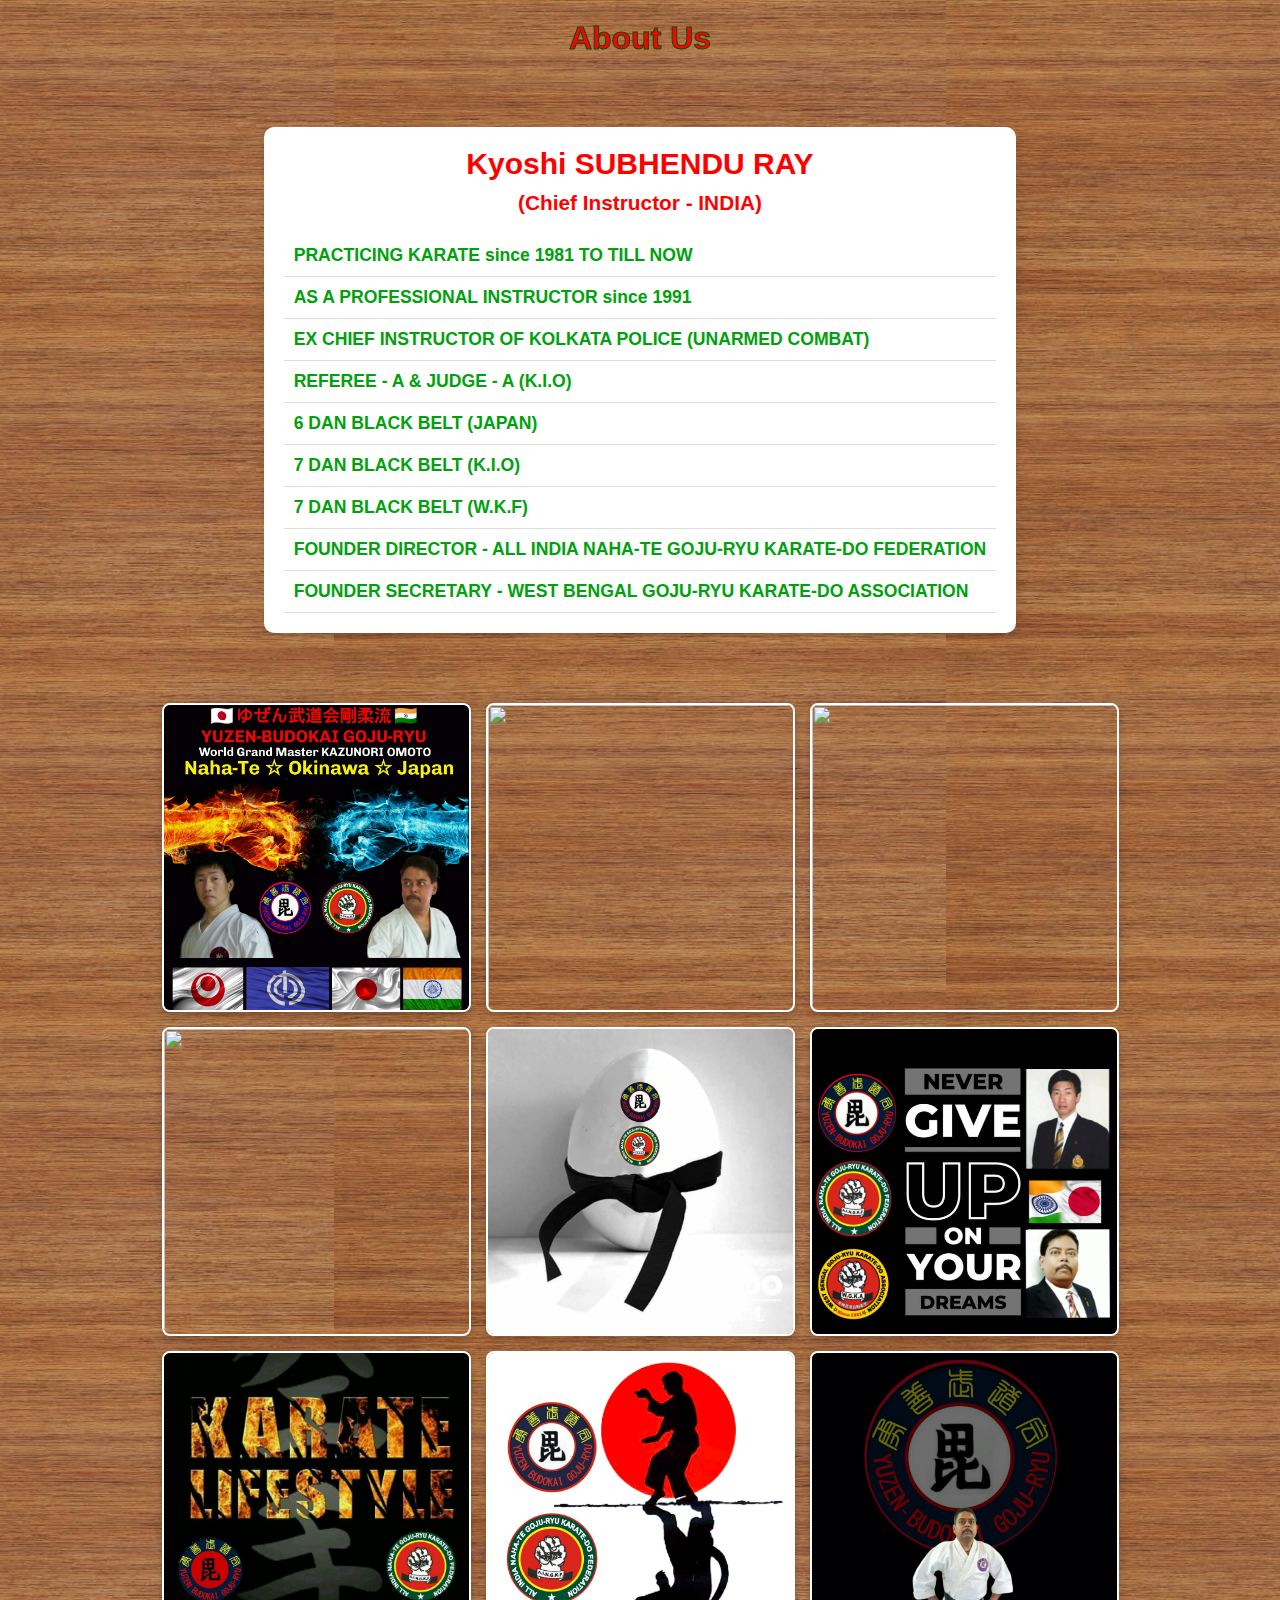
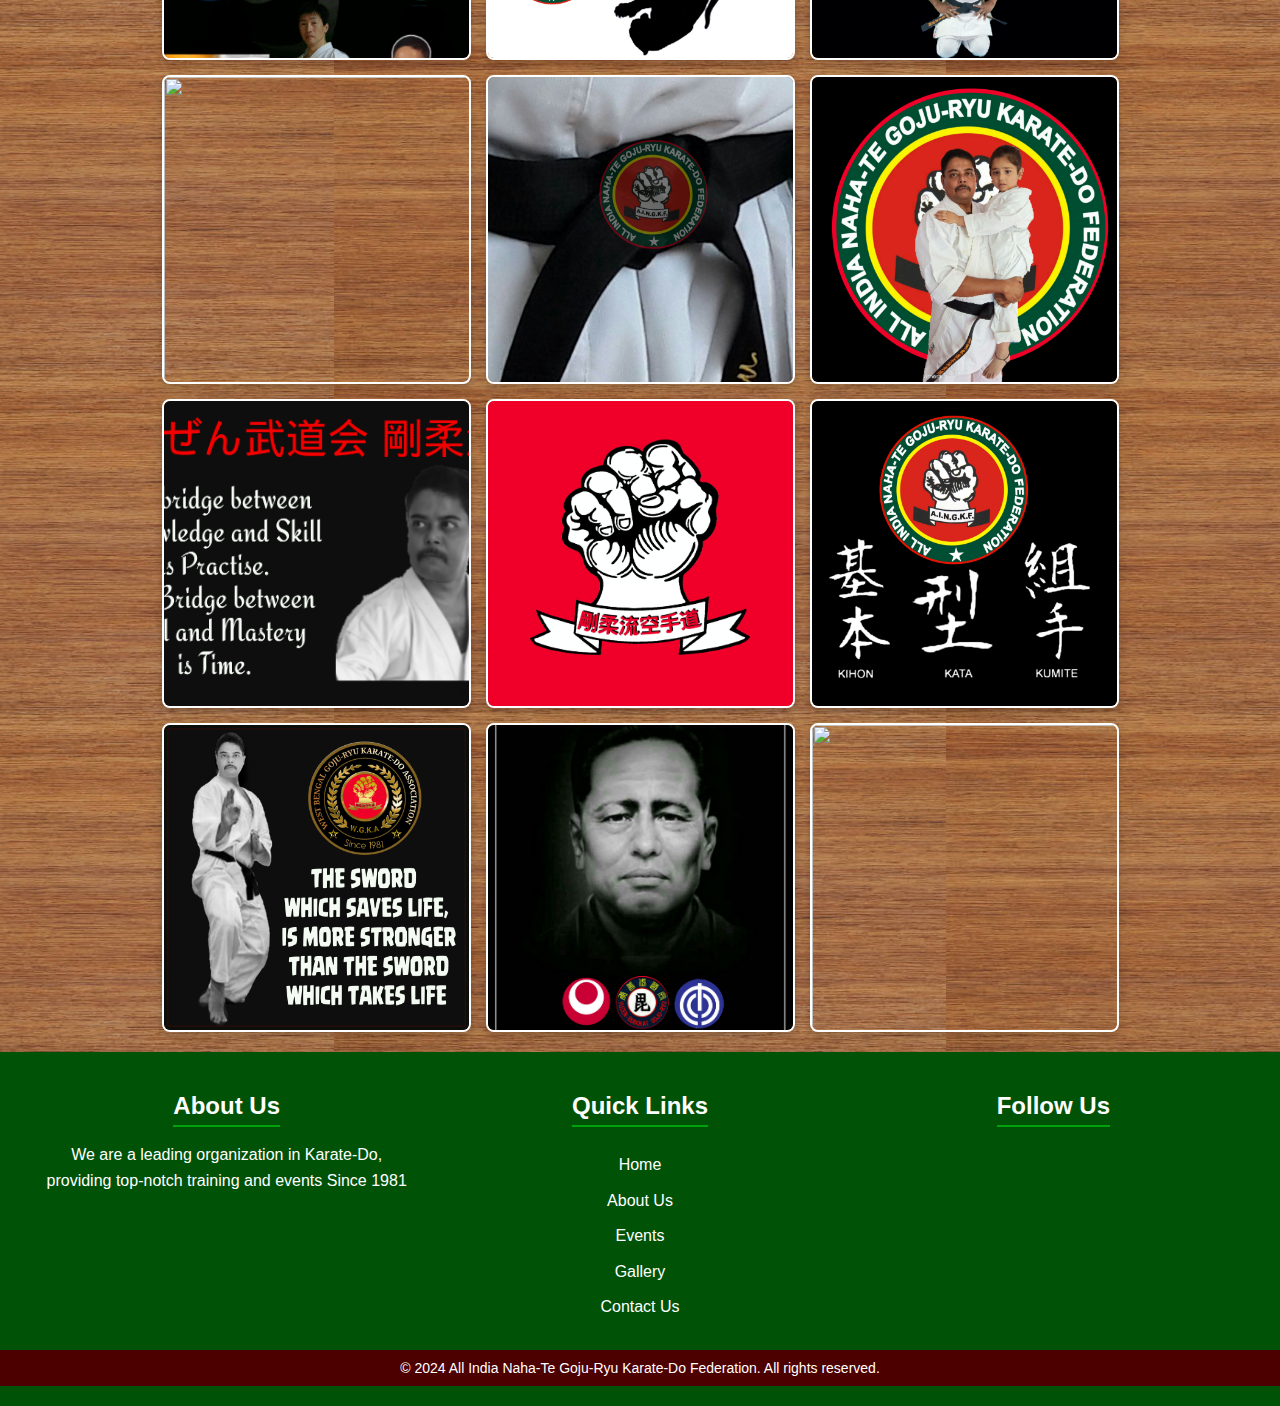
==== about.html @ f97fd1e5 "Add files via upload" ====
<!DOCTYPE html>
<html lang="en">
<head>
    <meta charset="UTF-8">
    <meta name="viewport" content="width=device-width, initial-scale=1.0">
    <title>AINGKF • ABOUT US</title>
    <link rel="stylesheet" href="preloader.css">
    <link rel="icon" href="./logo/aingkf-logo.png" />
    <link href="about.css" rel="stylesheet">
    <!--<script>window.history.pushState({}, '', '/about');</script>-->
</head>
<body>

  <div id="preloader"></div>
  <script>
   var loader = document.getElementById("preloader");
   window.addEventListener ("load", function(){
       loader.style.display = "none";
   })
 </script>







    <head>
        <meta charset="UTF-8" />
        <meta name="viewport" content="width=device-width, initial-scale=1.0" />
        <title>Open Props Image Gallery</title>
        <meta name="description" content="Image gallery with View Transitions API & Scroll-Driven Animation" />
        <link href="https://cdn.jsdelivr.net/npm/remixicon@3.5.0/fonts/remixicon.css" rel="stylesheet" />
        <link rel="stylesheet" href="style.css" />
      </head>
      
        <body>
          <header>
            <h1>About Us</h1>
          </header>

          <section class="bio-section">
            <h2>Kyoshi SUBHENDU RAY</h2>
            <h3>(Chief Instructor - INDIA)</h3>
            <ul class="bio-list"><b>
                <li>PRACTICING KARATE since 1981 TO TILL NOW</li>
                <li>AS A PROFESSIONAL INSTRUCTOR since 1991</li>
                <li>EX CHIEF INSTRUCTOR OF KOLKATA POLICE (UNARMED COMBAT)</li>
                <li>REFEREE - A & JUDGE - A (K.I.O)</li>
                <li>6 DAN BLACK BELT (JAPAN)</li>
                <li>7 DAN BLACK BELT (K.I.O)</li>
                <li>7 DAN BLACK BELT (W.K.F)</li>
                <li>FOUNDER DIRECTOR - ALL INDIA NAHA-TE GOJU-RYU KARATE-DO FEDERATION</li>
                <li>FOUNDER SECRETARY - WEST BENGAL GOJU-RYU KARATE-DO ASSOCIATION</li>
              </b></ul>
        </section>

          <main>
            <section>
              <div class="imageGallery">
                <button>
                  <picture>
                    <img
                      width="309"
                      height="309"
                      src="./images/about/01.jpg"
                      loading="lazy"
                    />
                  </picture>
                </button>
                <button>
                  <picture>
                    <img
                      width="309"
                      height="309"
                      src="./images/about/02.png"
                      loading="lazy"
                    />
                  </picture>
                </button>
                <button>
                  <picture>
                    <img
                      width="309"
                      height="309"
                      src="./images/about/03.png"
                      loading="lazy"
                    />
                  </picture>
                </button>
                <button>
                  <picture>
                    <img
                      width="309"
                      height="309"
                      src="./images/about/04.jpg"
                      loading="lazy"
                    />
                  </picture>
                </button>
                <button>
                  <picture>
                    <img
                      width="309"
                      height="309"
                      src="./images/about/05.jpg"
                      loading="lazy"
                    />
                  </picture>
                </button>
                <button>
                  <picture>
                    <img
                      width="309"
                      height="309"
                      src="./images/about/06.jpg"
                      loading="lazy"
                    />
                  </picture>
                </button>
                <button>
                  <picture>
                    <img
                      width="309"
                      src="./images/about/07.jpg"
                      loading="lazy"
                    />
                  </picture>
                </button>
                <button>
                  <picture>
                    <img
                      width="309"
                      height="309"
                      src="./images/about/08.jpg"
                      loading="lazy"
                    />
                  </picture>
                </button>
                <button>
                  <picture>
                    <img
                      width="309"
                      height="309"
                      src="./images/about/09.png"
                      loading="lazy"
                    />
                  </picture>
                </button>
                <button>
                  <picture>
                    <img
                      width="309"
                      height="309"
                      src="./images/about/10.png"
                      loading="lazy"
                    />
                  </picture>
                </button>
                <button>
                  <picture>
                    <img
                      width="309"
                      height="309"
                      src="./images/about/11.jpg"
                      loading="lazy"
                    />
                  </picture>
                </button>
                <button>
                  <picture>
                    <img
                      width="309"
                      height="309"
                      src="./images/about/12.jpg"
                      loading="lazy"
                    />
                  </picture>
                </button>
                <button>
                  <picture>
                    <img
                      width="309"
                      height="309"
                      src="./images/about/13.png"
                      loading="lazy"
                    />
                  </picture>
                </button>
                <button>
                  <picture>
                    <img
                      width="309"
                      height="309"
                      src="./images/about/14.png"
                      loading="lazy"
                    />
                  </picture>
                </button>
                <button>
                  <picture>
                    <img
                      width="309"
                      height="309"
                      src="./images/about/15.jpg"
                      loading="lazy"
                    />
                  </picture>
                </button>
                <button>
                  <picture>
                    <img
                      width="309"
                      height="309"
                      src="./images/about/16.jpg"
                      loading="lazy"
                    />
                  </picture>
                </button>
                <button>
                  <picture>
                    <img
                      width="309"
                      height="309"
                      src="./images/about/17.jpg"
                      loading="lazy"
                    />
                  </picture>
                </button>
                <button>
                  <picture>
                    <img
                      width="309"
                      height="309"
                      src="./images/about/18.png"
                      loading="lazy"
                    />
                  </picture>
                </button>
              </div>
      
              <dialog class="dialog" id="dialog">
                <div class="dialogContainer">
                  <div class="carousel" id="carousel">
                    <picture>
                      <img
                        width="309"
                        height="309"
                        src="./images/about/01.jpg"
                        loading="lazy"
                      />
                    </picture>
                    <picture>
                      <img
                        width="309"
                        height="309"
                        src="./images/about/01.jpg"
                        loading="lazy"
                      />
                    </picture>
                    <picture>
                      <img
                        width="309"
                        height="309"
                        src="./images/about/01.jpg"
                        loading="lazy"
                      />
                    </picture>
                    <picture>
                      <img
                        width="309"
                        height="309"
                        src="./images/about/01.jpg"
                        loading="lazy"
                      />
                    </picture>
                    <picture>
                      <img
                        width="309"
                        height="309"
                        src="./images/about/01.jpg"
                        loading="lazy"
                      />
                    </picture>
                    <picture>
                      <img
                        width="309"
                        height="309"
                        src="./images/about/01.jpg"
                        loading="lazy"
                      />
                    </picture>
                    <picture>
                      <img
                        width="309"
                        height="309"
                        src="./images/about/01.jpg"
                        loading="lazy"
                      />
                    </picture>
      
                    <picture>
                      <img
                        width="309"
                        height="309"
                        src="./images/about/01.jpg"
                        loading="lazy"
                      />
                    </picture>
      
                    <picture>
                      <img
                        width="309"
                        height="309"
                        src="./images/about/01.jpg"
                        loading="lazy"
                      />
                    </picture>
                    <picture>
                      <img
                        width="309"
                        height="309"
                        src="./images/about/01.jpg"
                        loading="lazy"
                      />
                    </picture>
                    <picture>
                      <img
                        width="309"
                        height="309"
                        src="./images/about/01.jpg"
                        loading="lazy"
                      />
                    </picture>
                    <picture>
                      <img
                        width="309"
                        height="309"
                        src="./images/about/01.jpg"
                        loading="lazy"
                      />
                    </picture>
                  </div>
                  <div class="controls">
                    <button
                      class="controls-btn preview"
                      onclick="carousel.scrollBy(-100, 0)"
                    >
                      <i class="ri-arrow-left-circle-fill"></i>
                    </button>
                    <button
                      class="controls-btn next"
                      onclick="carousel.scrollBy(100, 0)"
                    >
                      <i class="ri-arrow-right-circle-fill"></i>
                    </button>
                  </div>
                  <button id="closeDialogBtn" class="closeDialog">
                    <i class="ri-close-line"></i>
                  </button>
                </div>
              </dialog>
            </section>
          </main>
       
          <footer class="footer">
            <div class="footer-content">
                <div class="footer-section">
                    <h2>About Us</h2>
                    <p>We are a leading organization in Karate-Do, providing top-notch training and events Since 1981</p>
                </div>
                <div class="footer-section">
                    <h2>Quick Links</h2>
                    <ul>
                        <li><a href="./">Home</a></li>
                        <li><a href="./about.html" target="_blank">About Us</a></li>
                        <li><a href="https://www.wgka.in/blog" target="_blank">Events</a></li>
                        <li><a href="https://www.wgka.in/gallery" target="_blank">Gallery</a></li>
                        <li><a href="./contact.html" target="_blank">Contact Us</a></li>
                    </ul>
                </div>
                <div class="footer-section">
                    <h2>Follow Us</h2>
                    <div class="social-icons">                
                        <a href="https://www.facebook.com/subhendu.ray.165?mibextid=ZbWKwL" target="_blank" class="social-icon"><i class="fab fa-facebook-f"></i></a>
                        <a href="https://www.instagram.com/nahategojuryu" target="_blank" class="social-icon"><i class="fab fa-instagram"></i></a>
                        <a href="https://www.youtube.com/channel/UCkRvK7TSOVxcA0qBJvSDaEg" target="_blank" class="social-icon"><i class="fab fa-youtube"></i></a>
                    </div>
                </div>
            </div>
            <div class="footer-bottom">
                <p>&copy; 2024 All India Naha-Te Goju-Ryu Karate-Do Federation. All rights reserved.</p>
            </div>
        </footer>
        
</body>
</html>
---- preloader.css ----
body {
    margin: 0;
  }
  
  #preloader{
    background: #fff url(preloader/kick.gif) no-repeat center center;
    height: 100vh;
    width: 100%;
    position: fixed;
    z-index: 100;
  }
---- about.css ----
/* Apply a wood background to both body and header */
body {
    background-image: url('./images/about/wood.jpg');
    background-position: center;
    margin: 0;
    font-family: -apple-system, BlinkMacSystemFont, 'Segoe UI', Roboto, Oxygen-Sans, Ubuntu, Cantarell, 'Helvetica Neue', sans-serif;
}

header {
    background-image: url('./images/wood.jpg');
    background-size: cover;
    background-position: center;
    padding: 20px;
    position: sticky;
    top: 0;
    width: 100%;
    z-index: 1;
}

header h1 {
    font-family: 'Arial Black', 'Arial Bold', Gadget, sans-serif;
    color: #f00;
    text-align: center;
    margin: 0;
    -webkit-text-stroke: 1px #005207; /* Adds border effect */
}

/* Bio Section Styling */
.bio-section {
    max-width: 800px;
    margin: 50px auto;
    background-color: #fff;
    padding: 20px;
    border-radius: 10px;
    box-shadow: 0 4px 10px rgba(0, 0, 0, 0.1);
}

.bio-section h2 {
    font-size: 30px;
    font-family: 'Arial Black', 'Arial Bold', Gadget, sans-serif;
    color: #f00;
    text-align: center;
    margin-bottom: 10px;
}

.bio-section h3 {
    font-family: 'Open Sans', sans-serif;
    font-size: 1.3em;
    color: #f00;
    text-align: center;
    margin-bottom: 20px;
}

.bio-list {
    list-style-type: none;
    padding: 0;
    font-size: 1.1em;
}

.bio-list li {
    padding: 10px;
    border-bottom: 1px solid #ddd;
    color: #00a10d;
}

@media (max-width: 768px) {
    .bio-section {
        max-width: fit-content;
        margin: 10%;
    }
}


/* Style for the image gallery */
.imageGallery {
    display: grid;
    grid-template-columns: repeat(3, 1fr);
    gap: 15px;
    padding: 20px;
}

.imageGallery button {
    position: relative;
    padding: 0;
    border: none;
    background: none;
    cursor: pointer;
}

.imageGallery img {
    display: block;
    width: 309px;
    height: 309px; /* Set a fixed height to ensure uniformity */
    object-fit: cover; /* Cover ensures the image covers the area while preserving its aspect ratio */
    border: 2px solid #fff;
    border-radius: 8px;
    box-shadow: 0 4px 8px rgba(0, 0, 0, 0.2);
    transition: transform 0.3s ease, box-shadow 0.3s ease;
}

.imageGallery button:hover img {
    transform: scale(1.05);
    box-shadow: 0 6px 12px rgba(0, 0, 0, 0.3);
}

/* Style for the dialog */
.dialog {
    --size: 80%;
    inline-size: var(--size);
    max-inline-size: 600px;
    border-radius: unset;
    padding: 0;
}

.dialogContainer {
    display: flex;
    flex-direction: column;
    gap: 10px;
    position: relative;
    overflow: hidden;
}

.carousel {
    display: grid;
    grid-auto-flow: column;
    grid-auto-columns: var(--size);
    overflow-x: auto;
    scroll-snap-type: x mandatory;
    scroll-behavior: smooth;
}

.carousel img {
    width: 100%;
    height: 309px; /* Set a fixed height for uniformity */
    object-fit: cover; /* Cover ensures the image covers the area while preserving its aspect ratio */
    scroll-snap-align: center;
}

.controls {
    position: fixed;
    inset-block-start: calc(50% - 24px);
    inset-inline: 16px;
    display: flex;
    justify-content: space-between;
    width: calc(100% - 32px);
}

.controls-btn {
    background: transparent;
    border: none;
    font-size: 1.75rem;
    color: #fff;
    cursor: pointer;
    transition: color 0.3s ease;
}

.controls-btn:hover {
    color: #ddd;
}

.closeDialog {
    position: fixed;
    inset-block-start: 16px;
    inset-inline-end: 16px;
    background-color: transparent;
    font-size: 2rem;
    color: #fff;
    cursor: pointer;
    transition: color 0.3s ease;
}

.closeDialog:hover {
    color: #ddd;
}






/* Responsive styles */
@media (max-width: 768px) {
    .imageGallery {
        grid-template-columns: repeat(1, 1fr); /* Two columns on smaller screens */
        gap: 10px;
    }

    header h1 {
        font-size: 24px; /* Smaller font size for mobile */
    }

    .carousel img {
        height: 200px; /* Adjust height for mobile */
    }
}

@media (max-width: 480px) {
    .imageGallery {
        grid-template-columns: 1fr; /* Single column for very small screens */
        gap: 5px;
    }

    .carousel img {
        height: 150px; /* Further adjust height for smaller devices */
    }

    header h1 {
        font-size: 20px;
    }
}




/* Footer Styles */
.footer {
    background-color: #005207;
    color: white;
    padding: 20px 0;
    text-align: center;
    width: 100%; /* Ensure the footer spans the full width */
    margin: 0; /* Remove any margin */
    box-sizing: border-box; /* Include padding in the width calculation */
}

.footer-content {
    display: flex;
    justify-content: space-around;
    flex-wrap: wrap;
    margin: 0; /* Remove margin */
    padding: 0 20px; /* Optional: Padding on the sides */
    box-sizing: border-box; /* Include padding in the width calculation */
}

.footer-section {
    margin: 20px;
    flex: 1;
    min-width: 200px; /* Ensure sections don’t become too small */
}

.footer-section h2 {
    font-size: 24px;
    margin-bottom: 15px;
    border-bottom: 2px solid #00a10d;
    display: inline-block;
    padding-bottom: 5px;
}

.footer-section p, .footer-section ul {
    font-size: 16px;
    line-height: 1.6;
}

.footer-section ul {
    list-style-type: none;
    padding: 0;
}

.footer-section ul li {
    margin: 10px 0;
}

.footer-section ul li a {
    color: white;
    text-decoration: none;
}

.footer-section ul li a:hover {
    text-decoration: underline;
}

.social-icons {
    display: flex;
    justify-content: center;
}

.social-icon {
    display: inline-block;
    margin: 0 10px;
    color: white;
    font-size: 24px;
    transition: color 0.3s ease;
}

.social-icon:hover {
    color: #f00; /* Change color on hover */
}

.footer-bottom {
    background-color: #4d0000;
    font-size: 14px;
    padding: 10px 0;
    width: 100%; /* Ensure it spans the full width */
    box-sizing: border-box; /* Include padding in the width calculation */
}

.footer-bottom p {
    margin: 0;
}
---- style.css ----
* {
    margin: 0;
    padding: 0;
    box-sizing: border-box;
}

body {
    font-family: -apple-system, BlinkMacSystemFont, 'Segoe UI', Roboto, Oxygen-Sans, Ubuntu, Cantarell, 'Helvetica Neue', sans-serif;
    background-color: #fff;
    display: flex;
    justify-content: center;
    align-items: center;
    min-height: 100vh;
    flex-direction: column;
}

.container {
    text-align: center;
    width: 100%;
    max-width: 1200px;
    margin: 0 auto;
}

/* Navbar Styles */
nav {
    width: 100%;
    background-color: #00a10d;
    padding: 10px 0;
    display: flex;
    justify-content: space-between;
    align-items: center;
    position: relative;
}

nav ul {
    list-style: none;
    display: flex;
    justify-content: flex-end;
    width: 100%;
}

nav ul li {
    margin-right: 20px;
}

nav ul li a {
    text-decoration: none;
    color: white;
    font-size: 18px;
    padding: 10px;
    display: block;
}

nav ul li a:hover {
    background-color: #005207;
    border-radius: 5px;
    color: #f00;
}

.menu-icon {
    display: none;
    font-size: 28px;
    color: white;
    cursor: pointer;
}

.menu-icon.open {
    transform: rotate(90deg); /* Simple animation for hamburger */
}

/* Hamburger Menu (Mobile) */
@media (max-width: 768px) {
    nav ul {
        display: none;
        flex-direction: column;
        width: 100%;
        background-color: #005207;
        position: absolute;
        top: 50px;
        left: 0;
    }

    nav ul.active {
        display: flex;
    }

    nav ul li {
        text-align: center;
        margin: 0;
        padding: 10px;
    }

    .menu-icon {
        display: block;
        margin-left: 10px;
    }
}

/* Header Styles */
.header {
    margin-bottom: 10px;
}

.header h1 {
    font-size: 70px;
    color: red;
    text-transform: uppercase;
    font-family: 'Arial Black', 'Arial Bold', Gadget, sans-serif;
    font-weight: 1000;
    -webkit-text-stroke: 2px #005207; /* Adds border effect */
    text-shadow: 2px 2px 0 #005207, -2px 2px 0 #005207, 2px -2px 0 #005207, -2px -2px 0 #005207;
}

.main-image {
    width: 70%;
    height: auto;
    margin-bottom: 20px;
}

/* Bottom Logos */
.bottom-logos {
    display: flex;
    justify-content: center;
    gap: 5px;
    margin-top: 10px;
}

.logo {
    width: 200px;
    height: auto;
}

.wide-logo {
    width: 280px;
    height: auto;
}

/* General image styling */
.responsive-image {
    width: 100%; /* Default to full width */
    height: auto; /* Maintain aspect ratio */
    max-width: 100%; /* Ensure it doesn’t exceed its container’s width */
    display: block; /* Remove inline-block spacing issues */
    box-shadow: #005207;
}

/* Media queries for different screen sizes */
@media (max-width: 768px) {
    .responsive-image {
        width: 100%; /* Full width on small screens */
    }
}

@media (min-width: 769px) {
    .responsive-image {
        width: 50%; /* 50% width on larger screens */
    }
}


/* Responsive Styles */
@media (max-width: 768px) {
    .main-image {
        width: 90%;
        margin-bottom: 15px;
    }

    .bottom-logos {
        flex-direction: column;
        align-items: center;
        gap: 10px;
    }

    .logo, .wide-logo {
        width: 180px;
    }

    .wide-logo {
        width: 220px;
    }

    .header h1 {
        font-size: 30px;
        -webkit-text-stroke: 1px #005207; /* Adds border effect */
        text-shadow: 1px 1px 0 #005207, -1px 1px 0 #005207, 1px -1px 0 #005207, -1px -1px 0 #005207;
    }
}

@media (max-width: 480px) {
    .main-image {
        width: 100%;
        margin-bottom: 10px;
    }

    .logo, .wide-logo {
        width: 150px;
    }

    .wide-logo {
        width: 200px;
    }
}



/* Footer Styles */
.footer {
    background-color: #005207;
    color: white;
    padding: 20px 0;
    text-align: center;
    width: 100%; /* Ensure the footer spans the full width */
    margin: 0; /* Remove any margin */
    box-sizing: border-box; /* Include padding in the width calculation */
}

.footer-content {
    display: flex;
    justify-content: space-around;
    flex-wrap: wrap;
    margin: 0; /* Remove margin */
    padding: 0 20px; /* Optional: Padding on the sides */
    box-sizing: border-box; /* Include padding in the width calculation */
}

.footer-section {
    margin: 20px;
    flex: 1;
    min-width: 200px; /* Ensure sections don’t become too small */
}

.footer-section h2 {
    font-size: 24px;
    margin-bottom: 15px;
    border-bottom: 2px solid #00a10d;
    display: inline-block;
    padding-bottom: 5px;
}

.footer-section p, .footer-section ul {
    font-size: 16px;
    line-height: 1.6;
}

.footer-section ul {
    list-style-type: none;
    padding: 0;
}

.footer-section ul li {
    margin: 10px 0;
}

.footer-section ul li a {
    color: white;
    text-decoration: none;
}

.footer-section ul li a:hover {
    text-decoration: underline;
}

.social-icons {
    display: flex;
    justify-content: center;
}

.social-icon {
    display: inline-block;
    margin: 0 10px;
    color: white;
    font-size: 24px;
    transition: color 0.3s ease;
}

.social-icon:hover {
    color: #f00; /* Change color on hover */
}

.footer-bottom {
    background-color: #4d0000;
    font-size: 14px;
    padding: 10px 0;
    width: 100%; /* Ensure it spans the full width */
    box-sizing: border-box; /* Include padding in the width calculation */
}

.footer-bottom p {
    margin: 0;
}
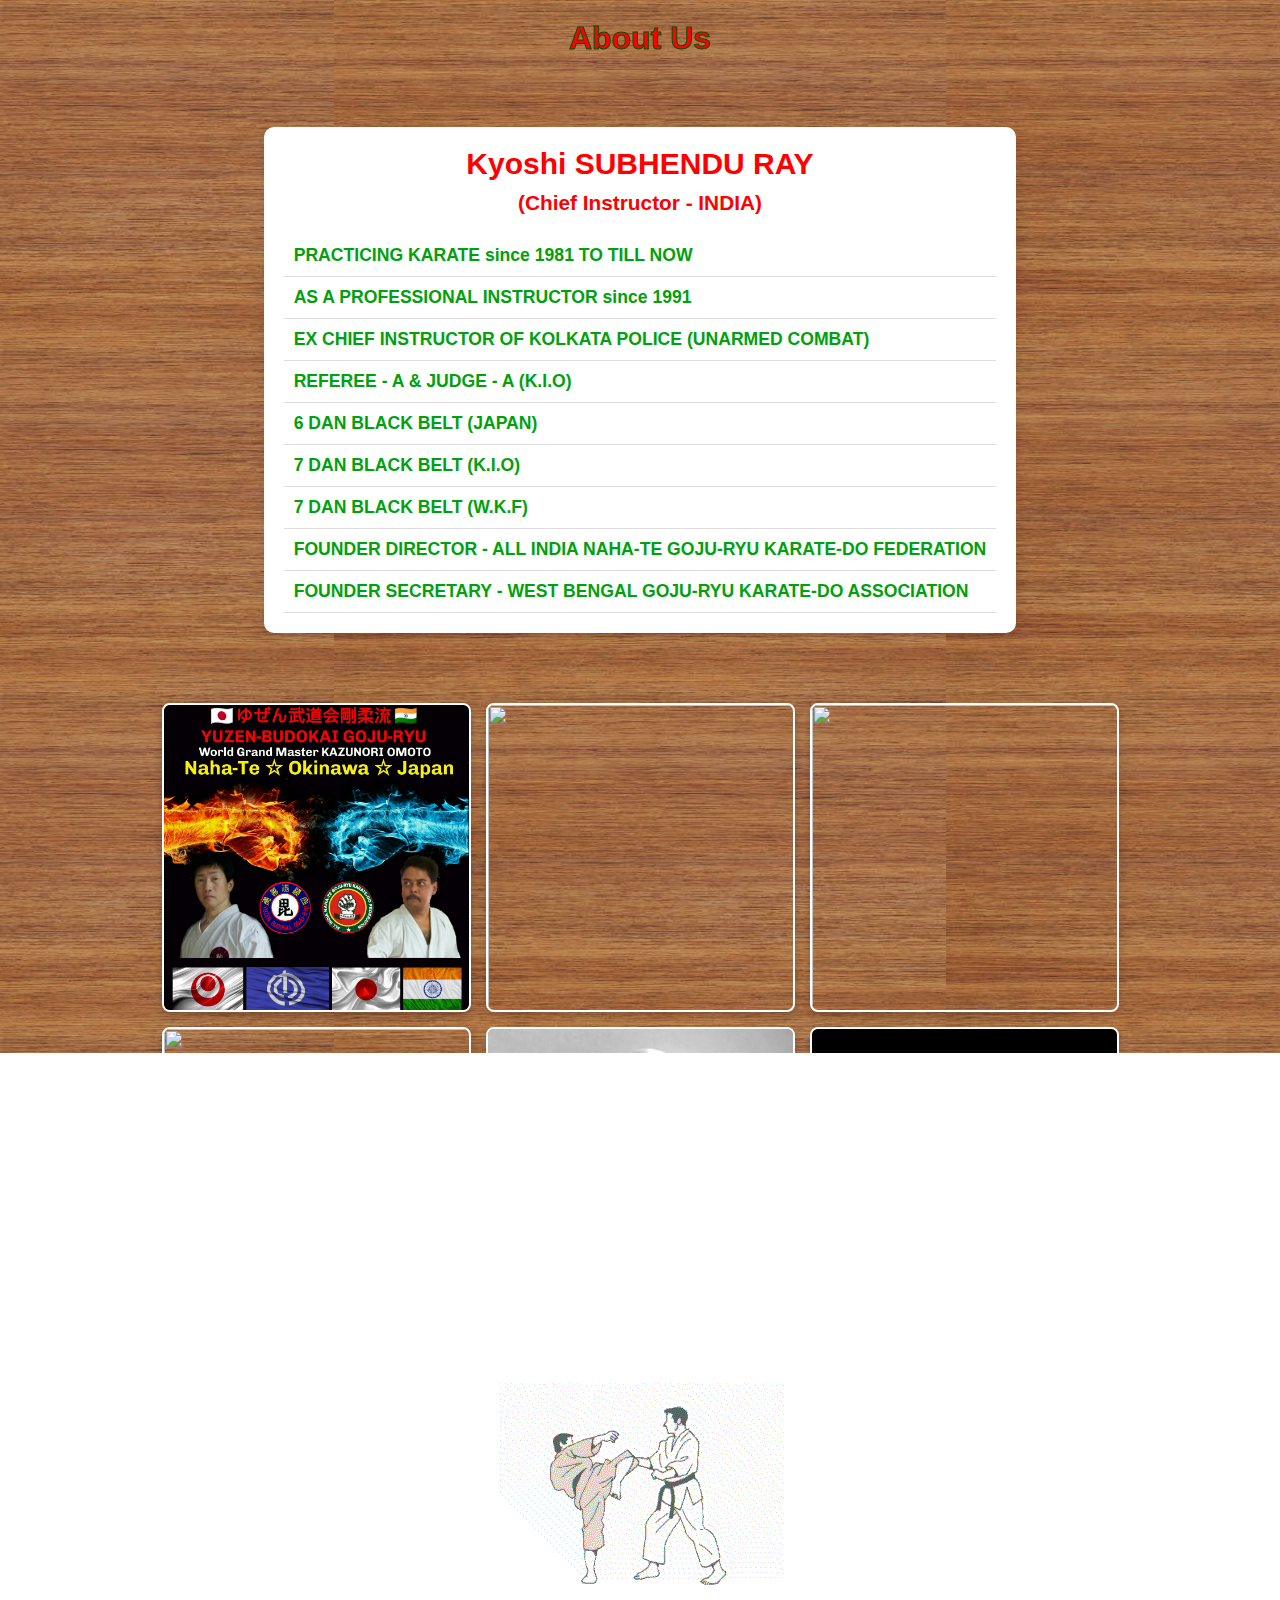
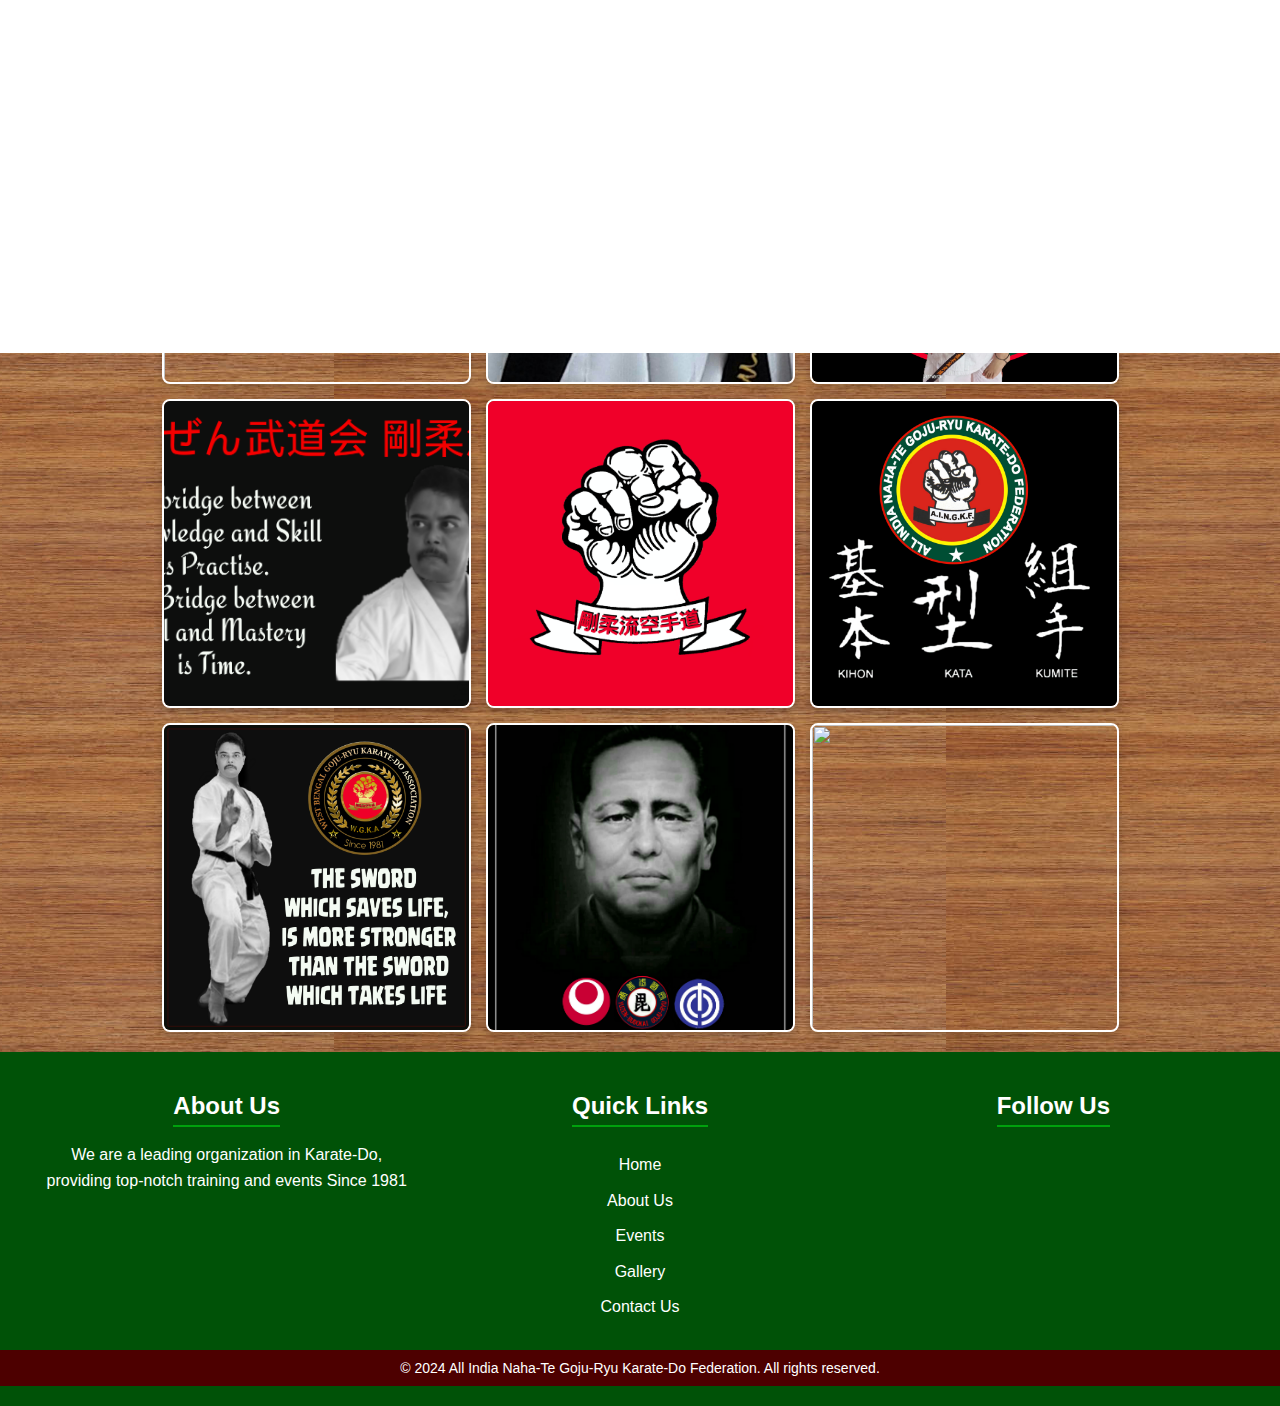
==== commit 7b99393d: "Update about.html" ====
--- a/about.html
+++ b/about.html
@@ -11,13 +11,20 @@
 </head>
 <body>
 
-  <div id="preloader"></div>
-  <script>
-   var loader = document.getElementById("preloader");
-   window.addEventListener ("load", function(){
-       loader.style.display = "none";
-   })
- </script>
+    <div id="preloader"></div>
+    <script>
+       var loader = document.getElementById("preloader");
+    
+       // Function to hide the preloader
+       function hidePreloader() {
+           loader.style.display = "none";
+       }
+    
+       window.addEventListener("load", function() {
+           // Delay hiding the preloader for 3 seconds
+           setTimeout(hidePreloader, 2000); // 3000 milliseconds = 3 seconds
+       });
+    </script>
 
 
 
@@ -394,4 +401,4 @@
         </footer>
         
 </body>
-</html>+</html>
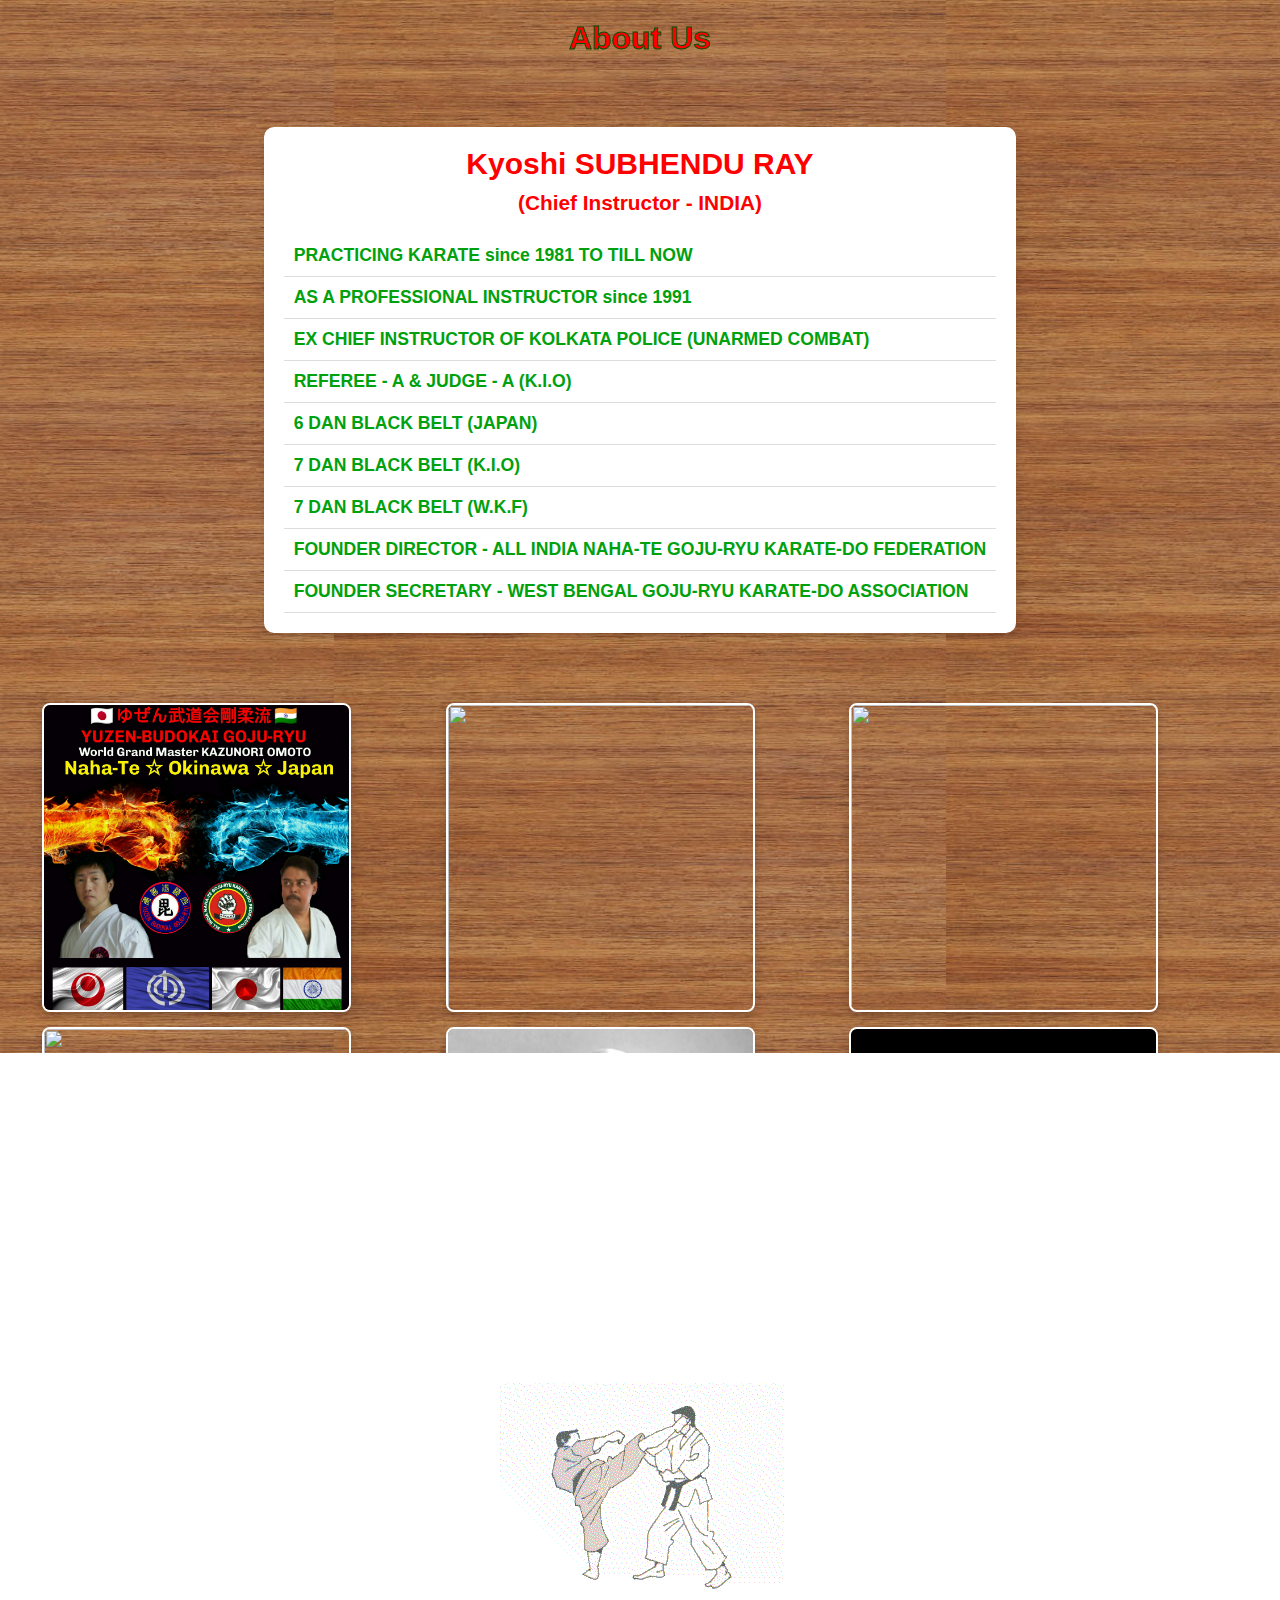
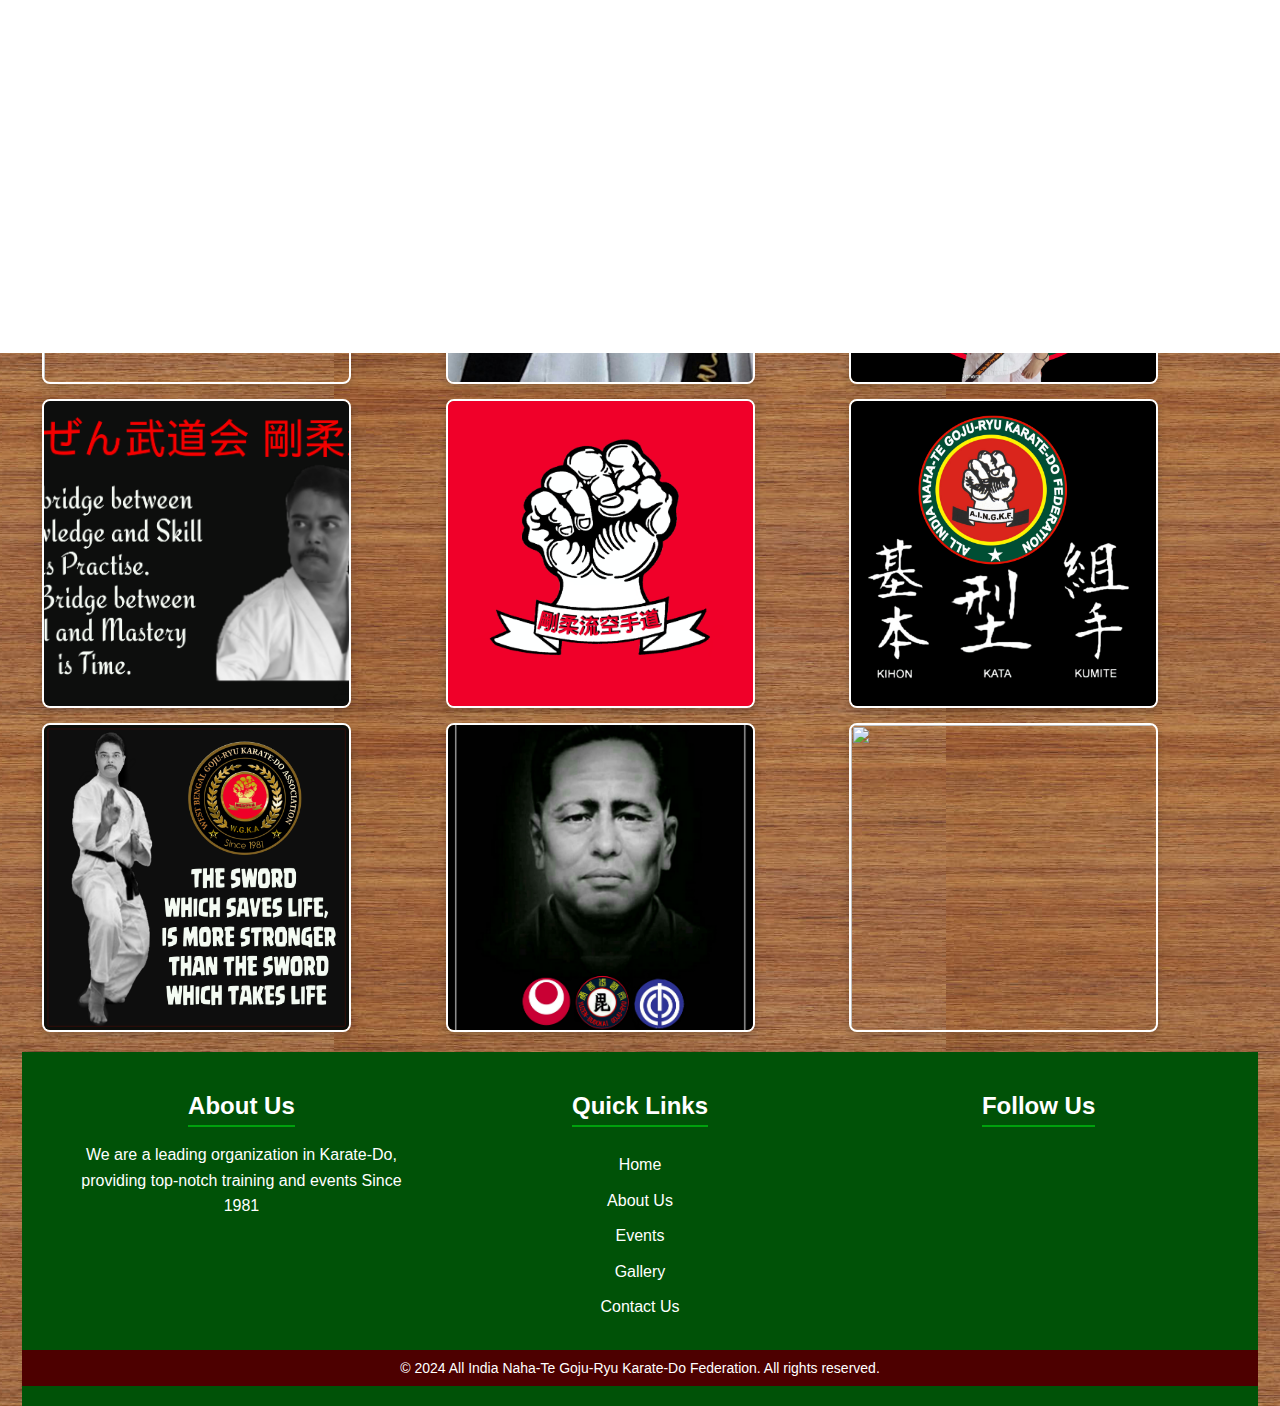
==== commit 1e58741e: "Update about.html" ====
--- a/about.html
+++ b/about.html
@@ -7,24 +7,27 @@
     <link rel="stylesheet" href="preloader.css">
     <link rel="icon" href="./logo/aingkf-logo.png" />
     <link href="about.css" rel="stylesheet">
-    <!--<script>window.history.pushState({}, '', '/about');</script>-->
+    <script>
+        window.history.pushState({}, '', '/ABOUT');
+    </script>
 </head>
 <body>
 
-    <div id="preloader"></div>
-    <script>
-       var loader = document.getElementById("preloader");
-    
-       // Function to hide the preloader
-       function hidePreloader() {
-           loader.style.display = "none";
-       }
-    
-       window.addEventListener("load", function() {
-           // Delay hiding the preloader for 3 seconds
-           setTimeout(hidePreloader, 2000); // 3000 milliseconds = 3 seconds
-       });
-    </script>
+  <div id="preloader"></div>
+<script>
+   var loader = document.getElementById("preloader");
+
+   // Function to hide the preloader
+   function hidePreloader() {
+       loader.style.display = "none";
+   }
+
+   window.addEventListener("load", function() {
+       // Delay hiding the preloader for 2 seconds
+       setTimeout(hidePreloader, 3000); // 2000 milliseconds = 2 seconds
+   });
+</script>
+
 
 
 
@@ -246,129 +249,7 @@
                 </button>
               </div>
       
-              <dialog class="dialog" id="dialog">
-                <div class="dialogContainer">
-                  <div class="carousel" id="carousel">
-                    <picture>
-                      <img
-                        width="309"
-                        height="309"
-                        src="./images/about/01.jpg"
-                        loading="lazy"
-                      />
-                    </picture>
-                    <picture>
-                      <img
-                        width="309"
-                        height="309"
-                        src="./images/about/01.jpg"
-                        loading="lazy"
-                      />
-                    </picture>
-                    <picture>
-                      <img
-                        width="309"
-                        height="309"
-                        src="./images/about/01.jpg"
-                        loading="lazy"
-                      />
-                    </picture>
-                    <picture>
-                      <img
-                        width="309"
-                        height="309"
-                        src="./images/about/01.jpg"
-                        loading="lazy"
-                      />
-                    </picture>
-                    <picture>
-                      <img
-                        width="309"
-                        height="309"
-                        src="./images/about/01.jpg"
-                        loading="lazy"
-                      />
-                    </picture>
-                    <picture>
-                      <img
-                        width="309"
-                        height="309"
-                        src="./images/about/01.jpg"
-                        loading="lazy"
-                      />
-                    </picture>
-                    <picture>
-                      <img
-                        width="309"
-                        height="309"
-                        src="./images/about/01.jpg"
-                        loading="lazy"
-                      />
-                    </picture>
-      
-                    <picture>
-                      <img
-                        width="309"
-                        height="309"
-                        src="./images/about/01.jpg"
-                        loading="lazy"
-                      />
-                    </picture>
-      
-                    <picture>
-                      <img
-                        width="309"
-                        height="309"
-                        src="./images/about/01.jpg"
-                        loading="lazy"
-                      />
-                    </picture>
-                    <picture>
-                      <img
-                        width="309"
-                        height="309"
-                        src="./images/about/01.jpg"
-                        loading="lazy"
-                      />
-                    </picture>
-                    <picture>
-                      <img
-                        width="309"
-                        height="309"
-                        src="./images/about/01.jpg"
-                        loading="lazy"
-                      />
-                    </picture>
-                    <picture>
-                      <img
-                        width="309"
-                        height="309"
-                        src="./images/about/01.jpg"
-                        loading="lazy"
-                      />
-                    </picture>
-                  </div>
-                  <div class="controls">
-                    <button
-                      class="controls-btn preview"
-                      onclick="carousel.scrollBy(-100, 0)"
-                    >
-                      <i class="ri-arrow-left-circle-fill"></i>
-                    </button>
-                    <button
-                      class="controls-btn next"
-                      onclick="carousel.scrollBy(100, 0)"
-                    >
-                      <i class="ri-arrow-right-circle-fill"></i>
-                    </button>
-                  </div>
-                  <button id="closeDialogBtn" class="closeDialog">
-                    <i class="ri-close-line"></i>
-                  </button>
-                </div>
-              </dialog>
-            </section>
-          </main>
+              
        
           <footer class="footer">
             <div class="footer-content">
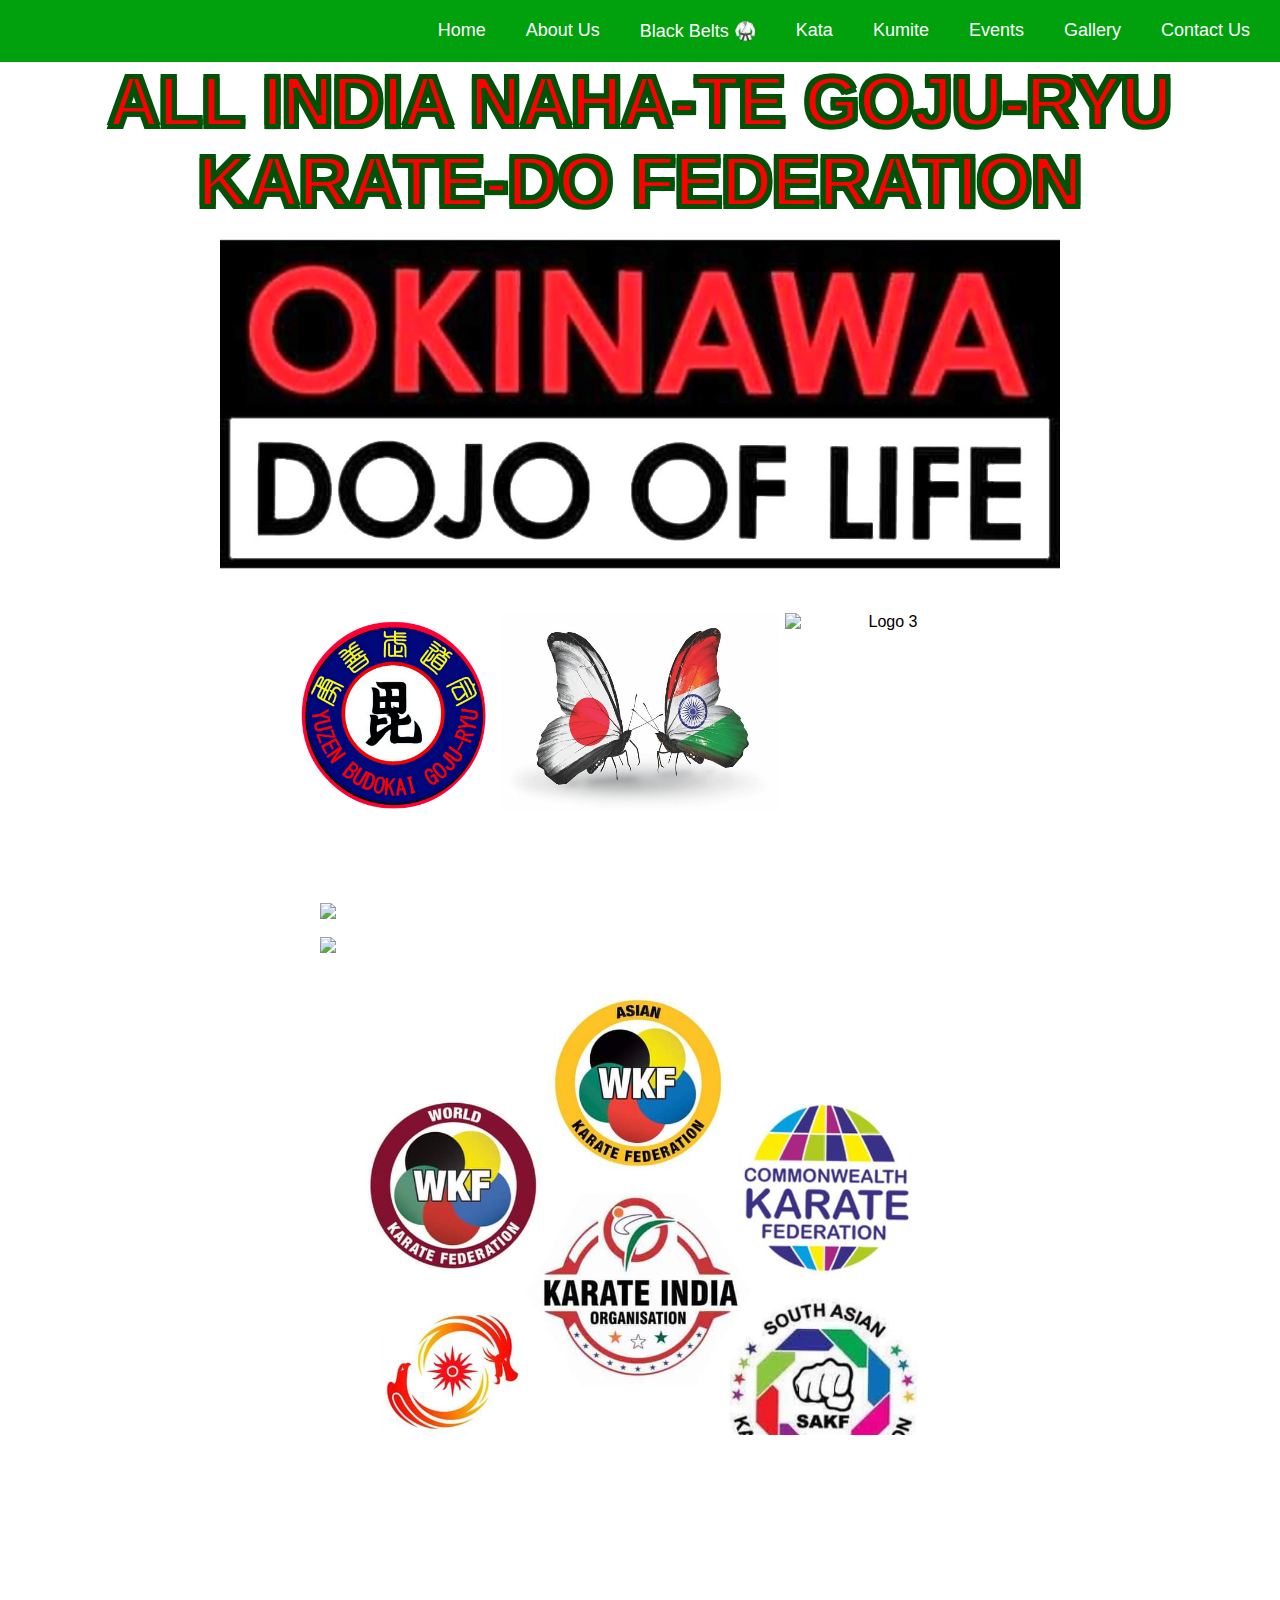
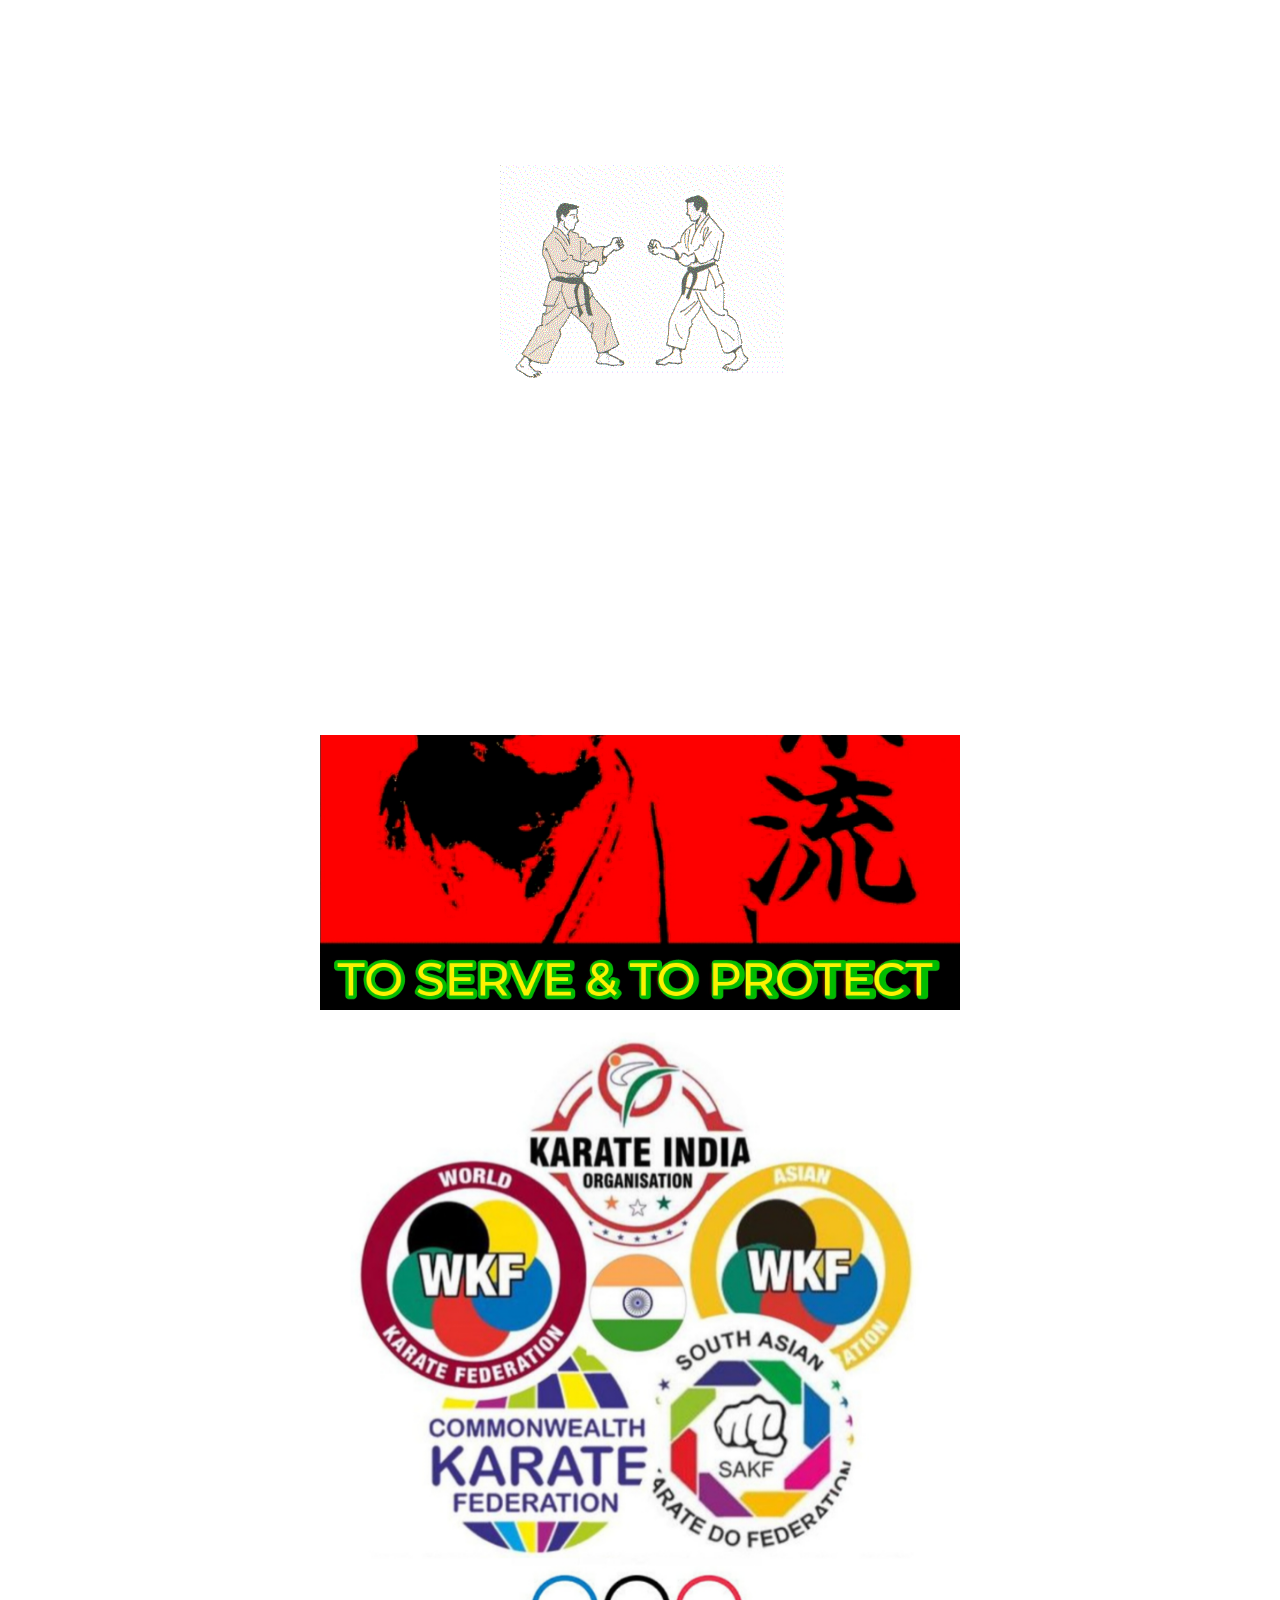
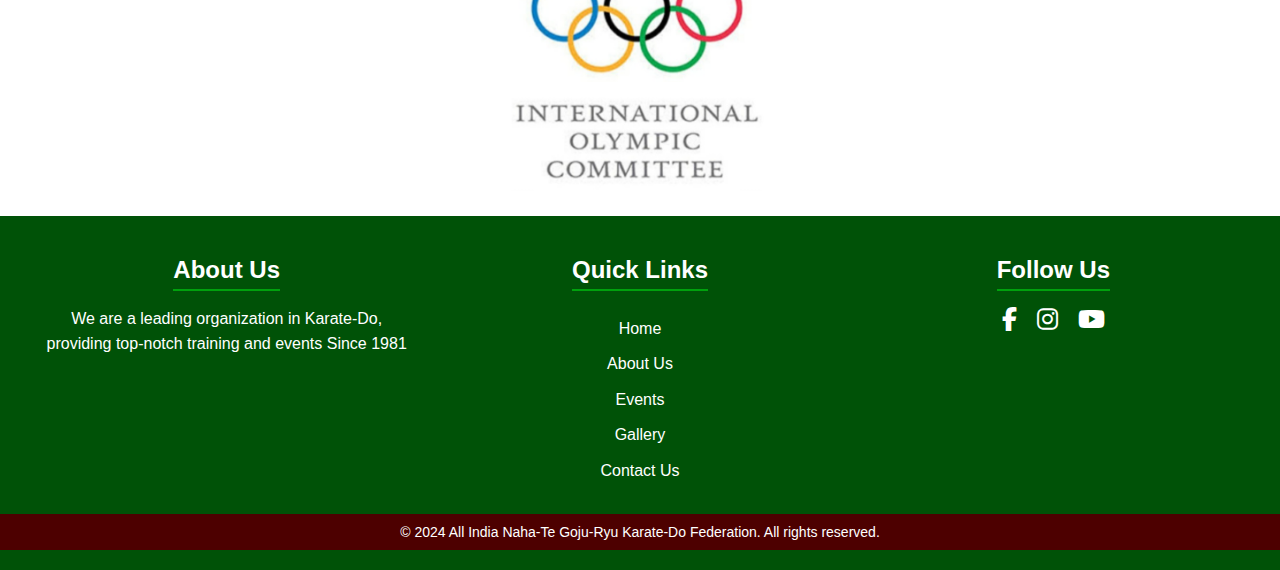
==== commit 72ad2c05: "Update about.html" ====
--- a/about.html
+++ b/about.html
@@ -3,283 +3,113 @@
 <head>
     <meta charset="UTF-8">
     <meta name="viewport" content="width=device-width, initial-scale=1.0">
-    <title>AINGKF • ABOUT US</title>
+    <title>AINGKF • HOME</title>
+    <link rel="stylesheet" href="style.css">
     <link rel="stylesheet" href="preloader.css">
     <link rel="icon" href="./logo/aingkf-logo.png" />
-    <link href="about.css" rel="stylesheet">
-    <script>
-        window.history.pushState({}, '', '/ABOUT');
-    </script>
+    <link rel="stylesheet" href="https://cdnjs.cloudflare.com/ajax/libs/font-awesome/6.4.0/css/all.min.css">
 </head>
 <body>
 
-  <div id="preloader"></div>
-<script>
-   var loader = document.getElementById("preloader");
-
-   // Function to hide the preloader
-   function hidePreloader() {
-       loader.style.display = "none";
-   }
-
-   window.addEventListener("load", function() {
-       // Delay hiding the preloader for 2 seconds
-       setTimeout(hidePreloader, 3000); // 2000 milliseconds = 2 seconds
-   });
-</script>
+    <div id="preloader"></div>
+    <script>
+       var loader = document.getElementById("preloader");
+    
+       // Function to hide the preloader
+       function hidePreloader() {
+           loader.style.display = "none";
+       }
+    
+       window.addEventListener("load", function() {
+           // Delay hiding the preloader for 3 seconds
+           setTimeout(hidePreloader, 3000); // 3000 milliseconds = 3 seconds
+       });
+    </script>
 
 
 
 
 
 
+    <!-- Navbar -->
+    <nav>
+        <div class="menu-icon" onclick="toggleMenu()">
+            &#9776;  <!-- Hamburger Icon -->
+        </div>
+
+        <ul id="menu">
+            <li><a href="./">Home</a></li>
+            <li><a href="./about.html" target=”_blank”>About Us</a></li>
+            <li><a href="./black_belts.html" target=”_blank”>Black Belts 🥋</a></li>
+            <li><a href="./kata.html" target=”_blank”>Kata</a></li>
+            <li><a href="./kumite.html" target=”_blank”>Kumite</a></li>
+            <li><a href="https://www.wgka.in/blog" target=”_blank”>Events</a></li>
+            <li><a href="https://www.wgka.in/gallery" target=”_blank”>Gallery</a></li>
+            <li><a href="./contact.html" target=”_blank”>Contact Us</a></li>
+        </ul>
+    </nav>
+
+    <div class="container">
+        <div class="header">
+            <h1>ALL INDIA NAHA-TE GOJU-RYU <br> KARATE-DO FEDERATION</h1>
+        </div>
+
+        <img src="./images/home/header-image.jpg" alt="Okinawa Dojo of Life" class="main-image">
+
+        <div class="bottom-logos">
+            <img src="./logo/yuzen-budokai-logo.png" alt="Logo 1" class="logo">
+            <img src="./logo/indo-japan.jpg" alt="Logo 2" class="logo wide-logo">
+            <img src="./logo/aingkf-logo.png" alt="Logo 3" class="logo">
+        </div>
+    </div>
+
+    <script>
+        function toggleMenu() {
+        var menu = document.getElementById("menu");
+        var icon = document.querySelector('.menu-icon');
+        menu.classList.toggle("active");
+        icon.classList.toggle("open");
+    }
+    </script>
+<br><br><br><br><br>
+<img src="./images/home/01.png" class="responsive-image"><br>
+<img src="./images/home/02.png" class="responsive-image"><br>
+<img src="./images/home/03.jpg" class="responsive-image"><br>
+<img src="./images/home/04.jpg" class="responsive-image"><br>
+<img src="./images/home/05.jpg" class="responsive-image"><br>
+<img src="./images/home/06.png" class="responsive-image"><br>
+
+<footer class="footer">
+    <div class="footer-content">
+        <div class="footer-section">
+            <h2>About Us</h2>
+            <p>We are a leading organization in Karate-Do, providing top-notch training and events Since 1981</p>
+        </div>
+        <div class="footer-section">
+            <h2>Quick Links</h2>
+            <ul>
+                <li><a href="./">Home</a></li>
+                <li><a href="./about.html" target="_blank">About Us</a></li>
+                <li><a href="https://www.wgka.in/blog" target="_blank">Events</a></li>
+                <li><a href="https://www.wgka.in/gallery" target="_blank">Gallery</a></li>
+                <li><a href="./contact.html" target="_blank">Contact Us</a></li>
+            </ul>
+        </div>
+        <div class="footer-section">
+            <h2>Follow Us</h2>
+            <div class="social-icons">                
+                <a href="https://www.facebook.com/subhendu.ray.165?mibextid=ZbWKwL" target="_blank" class="social-icon"><i class="fab fa-facebook-f"></i></a>
+                <a href="https://www.instagram.com/nahategojuryu" target="_blank" class="social-icon"><i class="fab fa-instagram"></i></a>
+                <a href="https://www.youtube.com/channel/UCkRvK7TSOVxcA0qBJvSDaEg" target="_blank" class="social-icon"><i class="fab fa-youtube"></i></a>
+            </div>
+        </div>
+    </div>
+    <div class="footer-bottom">
+        <p>&copy; 2024 All India Naha-Te Goju-Ryu Karate-Do Federation. All rights reserved.</p>
+    </div>
+</footer>
 
 
-    <head>
-        <meta charset="UTF-8" />
-        <meta name="viewport" content="width=device-width, initial-scale=1.0" />
-        <title>Open Props Image Gallery</title>
-        <meta name="description" content="Image gallery with View Transitions API & Scroll-Driven Animation" />
-        <link href="https://cdn.jsdelivr.net/npm/remixicon@3.5.0/fonts/remixicon.css" rel="stylesheet" />
-        <link rel="stylesheet" href="style.css" />
-      </head>
-      
-        <body>
-          <header>
-            <h1>About Us</h1>
-          </header>
 
-          <section class="bio-section">
-            <h2>Kyoshi SUBHENDU RAY</h2>
-            <h3>(Chief Instructor - INDIA)</h3>
-            <ul class="bio-list"><b>
-                <li>PRACTICING KARATE since 1981 TO TILL NOW</li>
-                <li>AS A PROFESSIONAL INSTRUCTOR since 1991</li>
-                <li>EX CHIEF INSTRUCTOR OF KOLKATA POLICE (UNARMED COMBAT)</li>
-                <li>REFEREE - A & JUDGE - A (K.I.O)</li>
-                <li>6 DAN BLACK BELT (JAPAN)</li>
-                <li>7 DAN BLACK BELT (K.I.O)</li>
-                <li>7 DAN BLACK BELT (W.K.F)</li>
-                <li>FOUNDER DIRECTOR - ALL INDIA NAHA-TE GOJU-RYU KARATE-DO FEDERATION</li>
-                <li>FOUNDER SECRETARY - WEST BENGAL GOJU-RYU KARATE-DO ASSOCIATION</li>
-              </b></ul>
-        </section>
-
-          <main>
-            <section>
-              <div class="imageGallery">
-                <button>
-                  <picture>
-                    <img
-                      width="309"
-                      height="309"
-                      src="./images/about/01.jpg"
-                      loading="lazy"
-                    />
-                  </picture>
-                </button>
-                <button>
-                  <picture>
-                    <img
-                      width="309"
-                      height="309"
-                      src="./images/about/02.png"
-                      loading="lazy"
-                    />
-                  </picture>
-                </button>
-                <button>
-                  <picture>
-                    <img
-                      width="309"
-                      height="309"
-                      src="./images/about/03.png"
-                      loading="lazy"
-                    />
-                  </picture>
-                </button>
-                <button>
-                  <picture>
-                    <img
-                      width="309"
-                      height="309"
-                      src="./images/about/04.jpg"
-                      loading="lazy"
-                    />
-                  </picture>
-                </button>
-                <button>
-                  <picture>
-                    <img
-                      width="309"
-                      height="309"
-                      src="./images/about/05.jpg"
-                      loading="lazy"
-                    />
-                  </picture>
-                </button>
-                <button>
-                  <picture>
-                    <img
-                      width="309"
-                      height="309"
-                      src="./images/about/06.jpg"
-                      loading="lazy"
-                    />
-                  </picture>
-                </button>
-                <button>
-                  <picture>
-                    <img
-                      width="309"
-                      src="./images/about/07.jpg"
-                      loading="lazy"
-                    />
-                  </picture>
-                </button>
-                <button>
-                  <picture>
-                    <img
-                      width="309"
-                      height="309"
-                      src="./images/about/08.jpg"
-                      loading="lazy"
-                    />
-                  </picture>
-                </button>
-                <button>
-                  <picture>
-                    <img
-                      width="309"
-                      height="309"
-                      src="./images/about/09.png"
-                      loading="lazy"
-                    />
-                  </picture>
-                </button>
-                <button>
-                  <picture>
-                    <img
-                      width="309"
-                      height="309"
-                      src="./images/about/10.png"
-                      loading="lazy"
-                    />
-                  </picture>
-                </button>
-                <button>
-                  <picture>
-                    <img
-                      width="309"
-                      height="309"
-                      src="./images/about/11.jpg"
-                      loading="lazy"
-                    />
-                  </picture>
-                </button>
-                <button>
-                  <picture>
-                    <img
-                      width="309"
-                      height="309"
-                      src="./images/about/12.jpg"
-                      loading="lazy"
-                    />
-                  </picture>
-                </button>
-                <button>
-                  <picture>
-                    <img
-                      width="309"
-                      height="309"
-                      src="./images/about/13.png"
-                      loading="lazy"
-                    />
-                  </picture>
-                </button>
-                <button>
-                  <picture>
-                    <img
-                      width="309"
-                      height="309"
-                      src="./images/about/14.png"
-                      loading="lazy"
-                    />
-                  </picture>
-                </button>
-                <button>
-                  <picture>
-                    <img
-                      width="309"
-                      height="309"
-                      src="./images/about/15.jpg"
-                      loading="lazy"
-                    />
-                  </picture>
-                </button>
-                <button>
-                  <picture>
-                    <img
-                      width="309"
-                      height="309"
-                      src="./images/about/16.jpg"
-                      loading="lazy"
-                    />
-                  </picture>
-                </button>
-                <button>
-                  <picture>
-                    <img
-                      width="309"
-                      height="309"
-                      src="./images/about/17.jpg"
-                      loading="lazy"
-                    />
-                  </picture>
-                </button>
-                <button>
-                  <picture>
-                    <img
-                      width="309"
-                      height="309"
-                      src="./images/about/18.png"
-                      loading="lazy"
-                    />
-                  </picture>
-                </button>
-              </div>
-      
-              
-       
-          <footer class="footer">
-            <div class="footer-content">
-                <div class="footer-section">
-                    <h2>About Us</h2>
-                    <p>We are a leading organization in Karate-Do, providing top-notch training and events Since 1981</p>
-                </div>
-                <div class="footer-section">
-                    <h2>Quick Links</h2>
-                    <ul>
-                        <li><a href="./">Home</a></li>
-                        <li><a href="./about.html" target="_blank">About Us</a></li>
-                        <li><a href="https://www.wgka.in/blog" target="_blank">Events</a></li>
-                        <li><a href="https://www.wgka.in/gallery" target="_blank">Gallery</a></li>
-                        <li><a href="./contact.html" target="_blank">Contact Us</a></li>
-                    </ul>
-                </div>
-                <div class="footer-section">
-                    <h2>Follow Us</h2>
-                    <div class="social-icons">                
-                        <a href="https://www.facebook.com/subhendu.ray.165?mibextid=ZbWKwL" target="_blank" class="social-icon"><i class="fab fa-facebook-f"></i></a>
-                        <a href="https://www.instagram.com/nahategojuryu" target="_blank" class="social-icon"><i class="fab fa-instagram"></i></a>
-                        <a href="https://www.youtube.com/channel/UCkRvK7TSOVxcA0qBJvSDaEg" target="_blank" class="social-icon"><i class="fab fa-youtube"></i></a>
-                    </div>
-                </div>
-            </div>
-            <div class="footer-bottom">
-                <p>&copy; 2024 All India Naha-Te Goju-Ryu Karate-Do Federation. All rights reserved.</p>
-            </div>
-        </footer>
-        
 </body>
 </html>
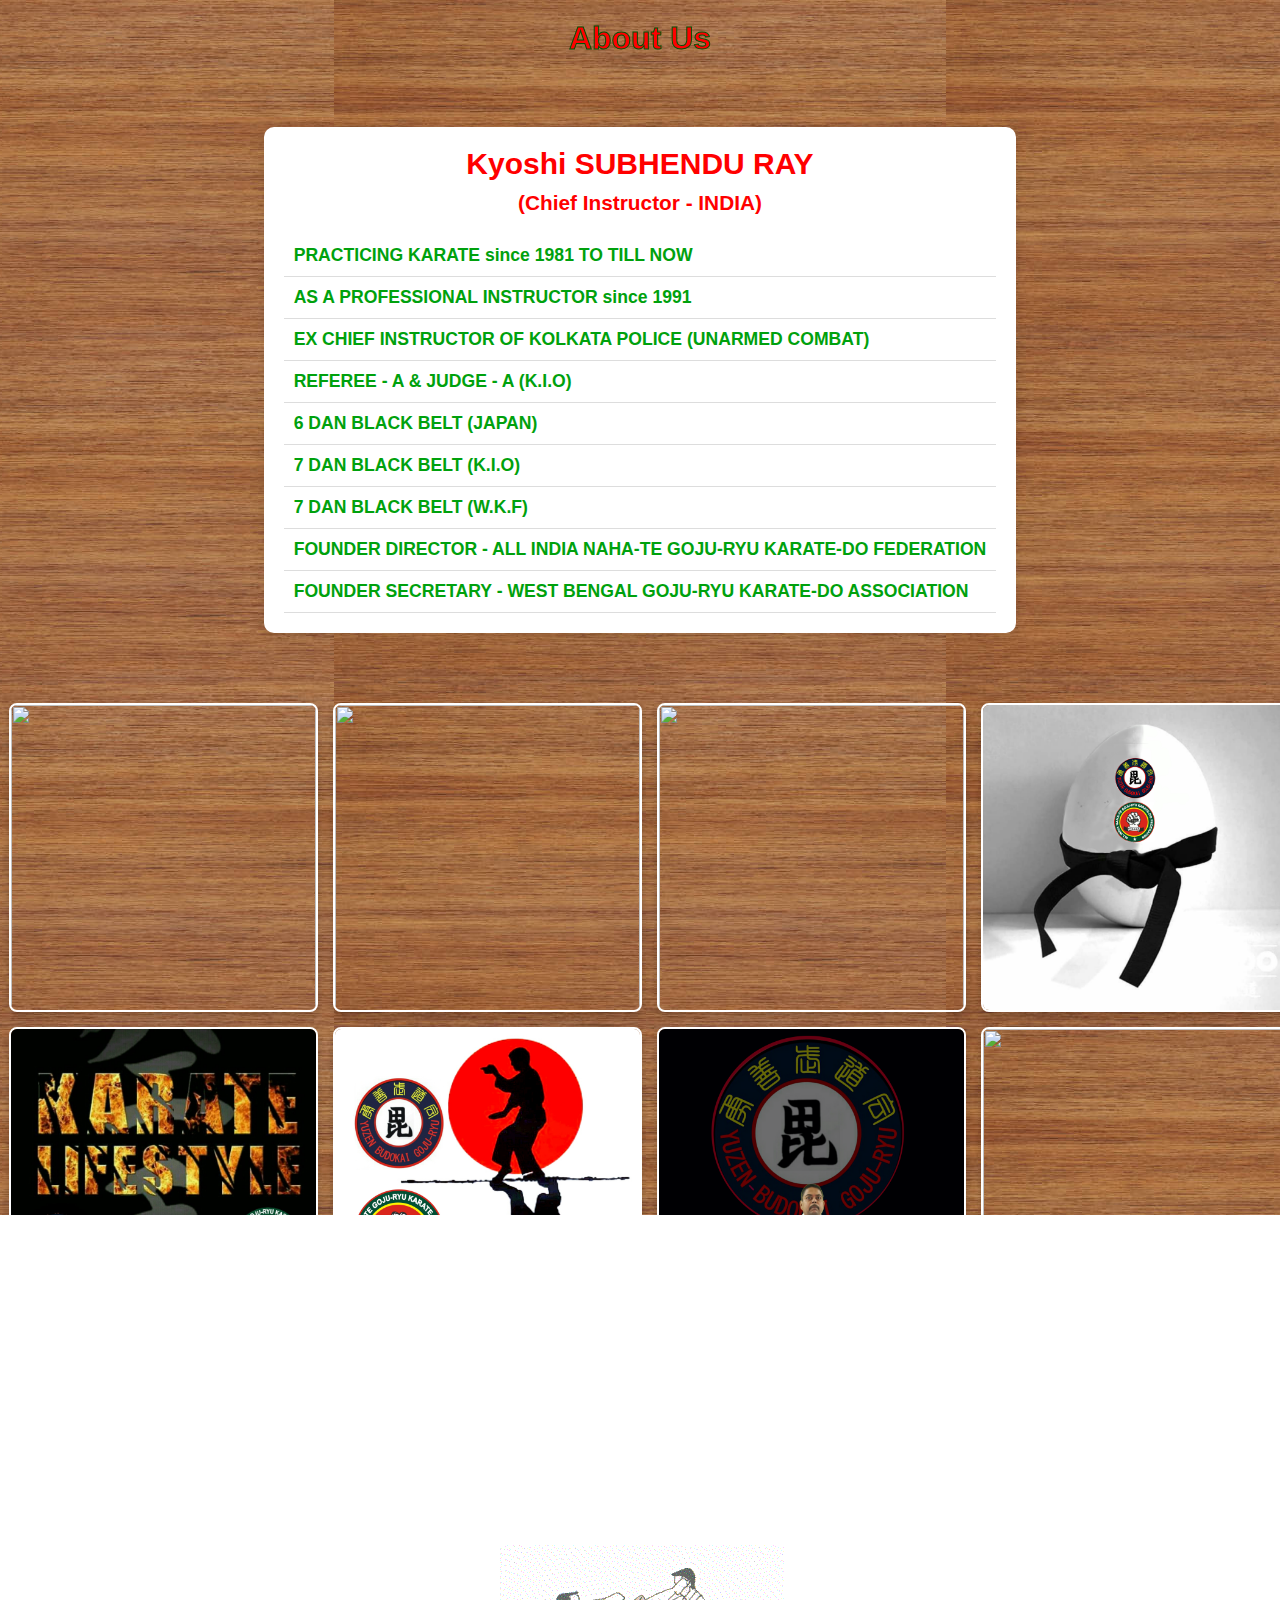
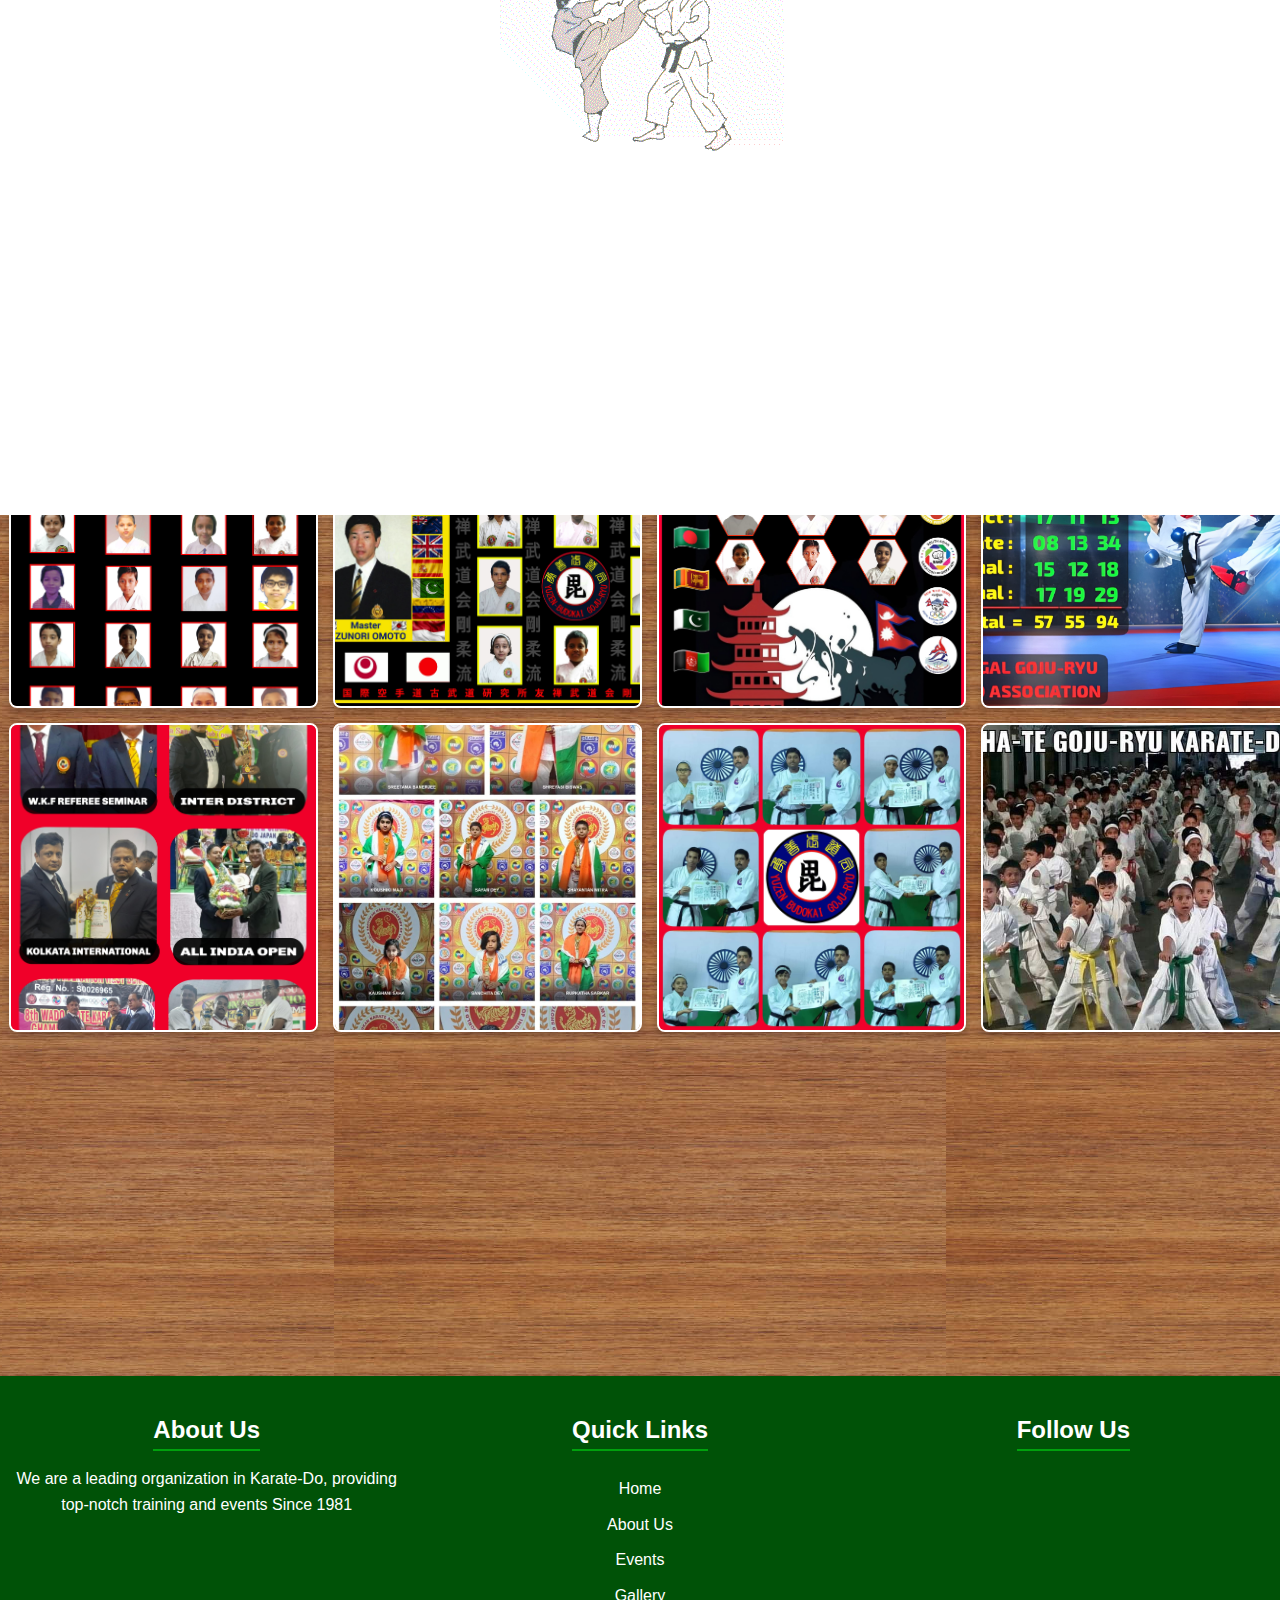
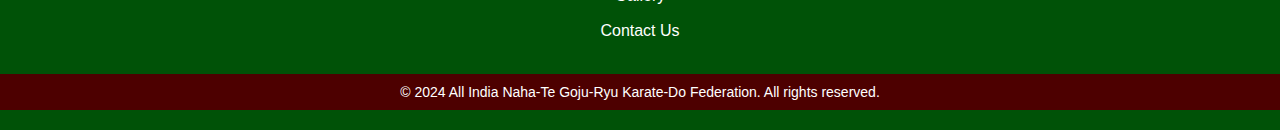
==== commit e43a83d0: "Update about.html" ====
--- a/about.html
+++ b/about.html
@@ -3,113 +3,413 @@
 <head>
     <meta charset="UTF-8">
     <meta name="viewport" content="width=device-width, initial-scale=1.0">
-    <title>AINGKF • HOME</title>
-    <link rel="stylesheet" href="style.css">
+    <title>AINGKF • ABOUT US</title>
     <link rel="stylesheet" href="preloader.css">
     <link rel="icon" href="./logo/aingkf-logo.png" />
-    <link rel="stylesheet" href="https://cdnjs.cloudflare.com/ajax/libs/font-awesome/6.4.0/css/all.min.css">
+    <link href="about.css" rel="stylesheet">
+    <script>
+        window.history.pushState({}, '', '/ABOUT');
+    </script>
 </head>
 <body>
 
-    <div id="preloader"></div>
-    <script>
-       var loader = document.getElementById("preloader");
-    
-       // Function to hide the preloader
-       function hidePreloader() {
-           loader.style.display = "none";
-       }
-    
-       window.addEventListener("load", function() {
-           // Delay hiding the preloader for 3 seconds
-           setTimeout(hidePreloader, 3000); // 3000 milliseconds = 3 seconds
-       });
-    </script>
-
-
-
-
-
-
-    <!-- Navbar -->
-    <nav>
-        <div class="menu-icon" onclick="toggleMenu()">
-            &#9776;  <!-- Hamburger Icon -->
-        </div>
-
-        <ul id="menu">
-            <li><a href="./">Home</a></li>
-            <li><a href="./about.html" target=”_blank”>About Us</a></li>
-            <li><a href="./black_belts.html" target=”_blank”>Black Belts 🥋</a></li>
-            <li><a href="./kata.html" target=”_blank”>Kata</a></li>
-            <li><a href="./kumite.html" target=”_blank”>Kumite</a></li>
-            <li><a href="https://www.wgka.in/blog" target=”_blank”>Events</a></li>
-            <li><a href="https://www.wgka.in/gallery" target=”_blank”>Gallery</a></li>
-            <li><a href="./contact.html" target=”_blank”>Contact Us</a></li>
-        </ul>
-    </nav>
-
-    <div class="container">
-        <div class="header">
-            <h1>ALL INDIA NAHA-TE GOJU-RYU <br> KARATE-DO FEDERATION</h1>
-        </div>
-
-        <img src="./images/home/header-image.jpg" alt="Okinawa Dojo of Life" class="main-image">
-
-        <div class="bottom-logos">
-            <img src="./logo/yuzen-budokai-logo.png" alt="Logo 1" class="logo">
-            <img src="./logo/indo-japan.jpg" alt="Logo 2" class="logo wide-logo">
-            <img src="./logo/aingkf-logo.png" alt="Logo 3" class="logo">
-        </div>
-    </div>
-
-    <script>
-        function toggleMenu() {
-        var menu = document.getElementById("menu");
-        var icon = document.querySelector('.menu-icon');
-        menu.classList.toggle("active");
-        icon.classList.toggle("open");
-    }
-    </script>
-<br><br><br><br><br>
-<img src="./images/home/01.png" class="responsive-image"><br>
-<img src="./images/home/02.png" class="responsive-image"><br>
-<img src="./images/home/03.jpg" class="responsive-image"><br>
-<img src="./images/home/04.jpg" class="responsive-image"><br>
-<img src="./images/home/05.jpg" class="responsive-image"><br>
-<img src="./images/home/06.png" class="responsive-image"><br>
-
-<footer class="footer">
-    <div class="footer-content">
-        <div class="footer-section">
-            <h2>About Us</h2>
-            <p>We are a leading organization in Karate-Do, providing top-notch training and events Since 1981</p>
-        </div>
-        <div class="footer-section">
-            <h2>Quick Links</h2>
-            <ul>
-                <li><a href="./">Home</a></li>
-                <li><a href="./about.html" target="_blank">About Us</a></li>
-                <li><a href="https://www.wgka.in/blog" target="_blank">Events</a></li>
-                <li><a href="https://www.wgka.in/gallery" target="_blank">Gallery</a></li>
-                <li><a href="./contact.html" target="_blank">Contact Us</a></li>
-            </ul>
-        </div>
-        <div class="footer-section">
-            <h2>Follow Us</h2>
-            <div class="social-icons">                
-                <a href="https://www.facebook.com/subhendu.ray.165?mibextid=ZbWKwL" target="_blank" class="social-icon"><i class="fab fa-facebook-f"></i></a>
-                <a href="https://www.instagram.com/nahategojuryu" target="_blank" class="social-icon"><i class="fab fa-instagram"></i></a>
-                <a href="https://www.youtube.com/channel/UCkRvK7TSOVxcA0qBJvSDaEg" target="_blank" class="social-icon"><i class="fab fa-youtube"></i></a>
+  <div id="preloader"></div>
+<script>
+   var loader = document.getElementById("preloader");
+
+   // Function to hide the preloader
+   function hidePreloader() {
+       loader.style.display = "none";
+   }
+
+   window.addEventListener("load", function() {
+       // Delay hiding the preloader for 2 seconds
+       setTimeout(hidePreloader, 3000); // 2000 milliseconds = 2 seconds
+   });
+</script>
+
+
+
+
+
+
+
+
+    <head>
+        <meta charset="UTF-8" />
+        <meta name="viewport" content="width=device-width, initial-scale=1.0" />
+        <title>Open Props Image Gallery</title>
+        <meta name="description" content="Image gallery with View Transitions API & Scroll-Driven Animation" />
+        <link href="https://cdn.jsdelivr.net/npm/remixicon@3.5.0/fonts/remixicon.css" rel="stylesheet" />
+        <link rel="stylesheet" href="style.css" />
+      </head>
+      
+        <body>
+          <header>
+            <h1>About Us</h1>
+          </header>
+
+          <section class="bio-section">
+            <h2>Kyoshi SUBHENDU RAY</h2>
+            <h3>(Chief Instructor - INDIA)</h3>
+            <ul class="bio-list"><b>
+                <li>PRACTICING KARATE since 1981 TO TILL NOW</li>
+                <li>AS A PROFESSIONAL INSTRUCTOR since 1991</li>
+                <li>EX CHIEF INSTRUCTOR OF KOLKATA POLICE (UNARMED COMBAT)</li>
+                <li>REFEREE - A & JUDGE - A (K.I.O)</li>
+                <li>6 DAN BLACK BELT (JAPAN)</li>
+                <li>7 DAN BLACK BELT (K.I.O)</li>
+                <li>7 DAN BLACK BELT (W.K.F)</li>
+                <li>FOUNDER DIRECTOR - ALL INDIA NAHA-TE GOJU-RYU KARATE-DO FEDERATION</li>
+                <li>FOUNDER SECRETARY - WEST BENGAL GOJU-RYU KARATE-DO ASSOCIATION</li>
+              </b></ul>
+        </section>
+
+          <main>
+            <section>
+              <div class="imageGallery">
+                <button>
+                  <picture>
+                    <img
+                      width="309"
+                      height="309"
+                      src="./images/about/01.jpg"
+                      loading="lazy"
+                    />
+                  </picture>
+                </button>
+                <button>
+                  <picture>
+                    <img
+                      width="309"
+                      height="309"
+                      src="./images/about/02.png"
+                      loading="lazy"
+                    />
+                  </picture>
+                </button>
+                <button>
+                  <picture>
+                    <img
+                      width="309"
+                      height="309"
+                      src="./images/about/03.png"
+                      loading="lazy"
+                    />
+                  </picture>
+                </button>
+                <button>
+                  <picture>
+                    <img
+                      width="309"
+                      height="309"
+                      src="./images/about/04.jpg"
+                      loading="lazy"
+                    />
+                  </picture>
+                </button>
+                <button>
+                  <picture>
+                    <img
+                      width="309"
+                      height="309"
+                      src="./images/about/05.jpg"
+                      loading="lazy"
+                    />
+                  </picture>
+                </button>
+                <button>
+                  <picture>
+                    <img
+                      width="309"
+                      height="309"
+                      src="./images/about/06.jpg"
+                      loading="lazy"
+                    />
+                  </picture>
+                </button>
+                <button>
+                  <picture>
+                    <img
+                      width="309"
+                      src="./images/about/07.jpg"
+                      loading="lazy"
+                    />
+                  </picture>
+                </button>
+                <button>
+                  <picture>
+                    <img
+                      width="309"
+                      height="309"
+                      src="./images/about/08.jpg"
+                      loading="lazy"
+                    />
+                  </picture>
+                </button>
+                <button>
+                  <picture>
+                    <img
+                      width="309"
+                      height="309"
+                      src="./images/about/09.png"
+                      loading="lazy"
+                    />
+                  </picture>
+                </button>
+                <button>
+                  <picture>
+                    <img
+                      width="309"
+                      height="309"
+                      src="./images/about/10.png"
+                      loading="lazy"
+                    />
+                  </picture>
+                </button>
+                <button>
+                  <picture>
+                    <img
+                      width="309"
+                      height="309"
+                      src="./images/about/11.jpg"
+                      loading="lazy"
+                    />
+                  </picture>
+                </button>
+                <button>
+                  <picture>
+                    <img
+                      width="309"
+                      height="309"
+                      src="./images/about/12.jpg"
+                      loading="lazy"
+                    />
+                  </picture>
+                </button>
+                <button>
+                  <picture>
+                    <img
+                      width="309"
+                      height="309"
+                      src="./images/about/13.png"
+                      loading="lazy"
+                    />
+                  </picture>
+                </button>
+                <button>
+                  <picture>
+                    <img
+                      width="309"
+                      height="309"
+                      src="./images/about/14.png"
+                      loading="lazy"
+                    />
+                  </picture>
+                </button>
+                <button>
+                  <picture>
+                    <img
+                      width="309"
+                      height="309"
+                      src="./images/about/15.jpg"
+                      loading="lazy"
+                    />
+                  </picture>
+                </button>
+                <button>
+                  <picture>
+                    <img
+                      width="309"
+                      height="309"
+                      src="./images/about/16.jpg"
+                      loading="lazy"
+                    />
+                  </picture>
+                </button>
+                <button>
+                  <picture>
+                    <img
+                      width="309"
+                      height="309"
+                      src="./images/about/17.jpg"
+                      loading="lazy"
+                    />
+                  </picture>
+                </button>
+                <button>
+                  <picture>
+                    <img
+                      width="309"
+                      height="309"
+                      src="./images/about/18.png"
+                      loading="lazy"
+                    />
+                  </picture>
+                </button>
+                <button>
+                  <picture>
+                    <img
+                      width="309"
+                      height="309"
+                      src="./images/about/19.jpg"
+                      loading="lazy"
+                    />
+                  </picture>
+                </button>
+                <button>
+                  <picture>
+                    <img
+                      width="309"
+                      height="309"
+                      src="./images/about/20.jpg"
+                      loading="lazy"
+                    />
+                  </picture>
+                </button>
+                <button>
+                  <picture>
+                    <img
+                      width="309"
+                      height="309"
+                      src="./images/about/21.jpg"
+                      loading="lazy"
+                    />
+                  </picture>
+                </button>
+                <button>
+                  <picture>
+                    <img
+                      width="309"
+                      height="309"
+                      src="./images/about/22.jpg"
+                      loading="lazy"
+                    />
+                  </picture>
+                </button>
+                <button>
+                  <picture>
+                    <img
+                      width="309"
+                      height="309"
+                      src="./images/about/23.jpg"
+                      loading="lazy"
+                    />
+                  </picture>
+                </button>
+                <button>
+                  <picture>
+                    <img
+                      width="309"
+                      height="309"
+                      src="./images/about/24.jpg"
+                      loading="lazy"
+                    />
+                  </picture>
+                </button>
+                <button>
+                  <picture>
+                    <img
+                      width="309"
+                      height="309"
+                      src="./images/about/25.jpg"
+                      loading="lazy"
+                    />
+                  </picture>
+                </button>
+                <button>
+                  <picture>
+                    <img
+                      width="309"
+                      height="309"
+                      src="./images/about/26.jpg"
+                      loading="lazy"
+                    />
+                  </picture>
+                </button>
+                <button>
+                  <picture>
+                    <img
+                      width="309"
+                      height="309"
+                      src="./images/about/27.jpg"
+                      loading="lazy"
+                    />
+                  </picture>
+                </button>
+                <button>
+                  <picture>
+                    <img
+                      width="309"
+                      height="309"
+                      src="./images/about/28.jpg"
+                      loading="lazy"
+                    />
+                  </picture>
+                </button>
+                <button>
+                  <picture>
+                    <img
+                      width="309"
+                      height="309"
+                      src="./images/about/29.jpg"
+                      loading="lazy"
+                    />
+                  </picture>
+                </button>
+                <button>
+                  <picture>
+                    <img
+                      width="309"
+                      height="309"
+                      src="./images/about/30.jpg"
+                      loading="lazy"
+                    />
+                  </picture>
+                </button>
+                <button>
+                  <picture>
+                    <img
+                      width="309"
+                      height="309"
+                      src="./images/about/31.jpg"
+                      loading="lazy"
+                    />
+                  </picture>
+                </button>
+              </div>
+      
+              
+       
+          <footer class="footer">
+            <div class="footer-content">
+                <div class="footer-section">
+                    <h2>About Us</h2>
+                    <p>We are a leading organization in Karate-Do, providing top-notch training and events Since 1981</p>
+                </div>
+                <div class="footer-section">
+                    <h2>Quick Links</h2>
+                    <ul>
+                        <li><a href="./">Home</a></li>
+                        <li><a href="./about.html" target="_blank">About Us</a></li>
+                        <li><a href="https://www.wgka.in/blog" target="_blank">Events</a></li>
+                        <li><a href="https://www.wgka.in/gallery" target="_blank">Gallery</a></li>
+                        <li><a href="./contact.html" target="_blank">Contact Us</a></li>
+                    </ul>
+                </div>
+                <div class="footer-section">
+                    <h2>Follow Us</h2>
+                    <div class="social-icons">                
+                        <a href="https://www.facebook.com/subhendu.ray.165?mibextid=ZbWKwL" target="_blank" class="social-icon"><i class="fab fa-facebook-f"></i></a>
+                        <a href="https://www.instagram.com/nahategojuryu" target="_blank" class="social-icon"><i class="fab fa-instagram"></i></a>
+                        <a href="https://www.youtube.com/channel/UCkRvK7TSOVxcA0qBJvSDaEg" target="_blank" class="social-icon"><i class="fab fa-youtube"></i></a>
+                    </div>
+                </div>
             </div>
-        </div>
-    </div>
-    <div class="footer-bottom">
-        <p>&copy; 2024 All India Naha-Te Goju-Ryu Karate-Do Federation. All rights reserved.</p>
-    </div>
-</footer>
-
-
-
+            <div class="footer-bottom">
+                <p>&copy; 2024 All India Naha-Te Goju-Ryu Karate-Do Federation. All rights reserved.</p>
+            </div>
+        </footer>
+        
 </body>
 </html>
--- a/about.css
+++ b/about.css
@@ -0,0 +1,296 @@
+/* Apply a wood background to both body and header */
+body {
+    background-image: url('./images/about/wood.jpg');
+    background-position: center;
+    margin: 0;
+    font-family: -apple-system, BlinkMacSystemFont, 'Segoe UI', Roboto, Oxygen-Sans, Ubuntu, Cantarell, 'Helvetica Neue', sans-serif;
+}
+
+header {
+    background-image: url('./images/wood.jpg');
+    background-size: cover;
+    background-position: center;
+    padding: 20px;
+    position: sticky;
+    top: 0;
+    width: 100%;
+    z-index: 1;
+}
+
+header h1 {
+    font-family: 'Arial Black', 'Arial Bold', Gadget, sans-serif;
+    color: #f00;
+    text-align: center;
+    margin: 0;
+    -webkit-text-stroke: 1px #005207; /* Adds border effect */
+}
+
+/* Bio Section Styling */
+.bio-section {
+    max-width: 800px;
+    margin: 50px auto;
+    background-color: #fff;
+    padding: 20px;
+    border-radius: 10px;
+    box-shadow: 0 4px 10px rgba(0, 0, 0, 0.1);
+}
+
+.bio-section h2 {
+    font-size: 30px;
+    font-family: 'Arial Black', 'Arial Bold', Gadget, sans-serif;
+    color: #f00;
+    text-align: center;
+    margin-bottom: 10px;
+}
+
+.bio-section h3 {
+    font-family: 'Open Sans', sans-serif;
+    font-size: 1.3em;
+    color: #f00;
+    text-align: center;
+    margin-bottom: 20px;
+}
+
+.bio-list {
+    list-style-type: none;
+    padding: 0;
+    font-size: 1.1em;
+}
+
+.bio-list li {
+    padding: 10px;
+    border-bottom: 1px solid #ddd;
+    color: #00a10d;
+}
+
+@media (max-width: 768px) {
+    .bio-section {
+        max-width: fit-content;
+        margin: 10%;
+    }
+}
+
+
+/* Style for the image gallery */
+.imageGallery {
+    display: grid;
+    gap: 15px;
+    padding: 20px;
+    margin: 0 auto;
+}
+
+/* Responsive grid layout for the gallery */
+@media (min-width: 1200px) {
+    .imageGallery {
+        grid-template-columns: repeat(5, 1fr); /* 5 images per row */
+    }
+}
+
+@media (min-width: 992px) and (max-width: 1199px) {
+    .imageGallery {
+        grid-template-columns: repeat(4, 1fr); /* 4 images per row */
+    }
+}
+
+@media (min-width: 768px) and (max-width: 991px) {
+    .imageGallery {
+        grid-template-columns: repeat(3, 1fr); /* 3 images per row */
+    }
+}
+
+@media (min-width: 576px) and (max-width: 767px) {
+    .imageGallery {
+        grid-template-columns: repeat(2, 1fr); /* 2 images per row */
+    }
+}
+
+@media (max-width: 575px) {
+    .imageGallery {
+        grid-template-columns: 1fr; /* 1 image per row */
+    }
+}
+
+/* Image button styling */
+.imageGallery button {
+    position: relative;
+    padding: 0;
+    border: none;
+    background: none;
+    cursor: pointer;
+}
+
+/* Styling for images within the gallery */
+.imageGallery img {
+    display: block;
+    width: 100%;
+    height: 309px; /* Set a fixed height to ensure uniformity */
+    object-fit: cover; /* Cover ensures the image covers the area while preserving its aspect ratio */
+    border: 2px solid #fff;
+    border-radius: 8px;
+    box-shadow: 0 4px 8px rgba(0, 0, 0, 0.2);
+    transition: transform 0.3s ease, box-shadow 0.3s ease;
+}
+
+.imageGallery button:hover img {
+    transform: scale(1.05);
+    box-shadow: 0 6px 12px rgba(0, 0, 0, 0.3);
+}
+
+/* Style for the dialog */
+.dialog {
+    --size: 80%;
+    inline-size: var(--size);
+    max-inline-size: 600px;
+    border-radius: unset;
+    padding: 0;
+}
+
+.dialogContainer {
+    display: flex;
+    flex-direction: column;
+    gap: 10px;
+    position: relative;
+    overflow: hidden;
+}
+
+.carousel {
+    display: grid;
+    grid-auto-flow: column;
+    grid-auto-columns: var(--size);
+    overflow-x: auto;
+    scroll-snap-type: x mandatory;
+    scroll-behavior: smooth;
+}
+
+.carousel img {
+    width: 100%;
+    height: 309px; /* Set a fixed height for uniformity */
+    object-fit: cover; /* Cover ensures the image covers the area while preserving its aspect ratio */
+    scroll-snap-align: center;
+}
+
+.controls {
+    position: fixed;
+    inset-block-start: calc(50% - 24px);
+    inset-inline: 16px;
+    display: flex;
+    justify-content: space-between;
+    width: calc(100% - 32px);
+}
+
+.controls-btn {
+    background: transparent;
+    border: none;
+    font-size: 1.75rem;
+    color: #fff;
+    cursor: pointer;
+    transition: color 0.3s ease;
+}
+
+.controls-btn:hover {
+    color: #ddd;
+}
+
+.closeDialog {
+    position: fixed;
+    inset-block-start: 16px;
+    inset-inline-end: 16px;
+    background-color: transparent;
+    font-size: 2rem;
+    color: #fff;
+    cursor: pointer;
+    transition: color 0.3s ease;
+}
+
+.closeDialog:hover {
+    color: #ddd;
+}
+
+
+
+
+/* Footer Styles */
+.footer {
+    background-color: #005207;
+    color: white;
+    padding: 20px 0;
+    text-align: center;
+    width: 100%; /* Ensure the footer spans the full width */
+    margin: 0; /* Remove any margin */
+    box-sizing: border-box; /* Include padding in the width calculation */
+}
+
+.footer-content {
+    display: flex;
+    justify-content: space-around;
+    flex-wrap: wrap;
+    margin: 0; /* Remove margin */
+    padding: 0 20px; /* Optional: Padding on the sides */
+    box-sizing: border-box; /* Include padding in the width calculation */
+}
+
+.footer-section {
+    margin: 20px;
+    flex: 1;
+    min-width: 200px; /* Ensure sections don’t become too small */
+}
+
+.footer-section h2 {
+    font-size: 24px;
+    margin-bottom: 15px;
+    border-bottom: 2px solid #00a10d;
+    display: inline-block;
+    padding-bottom: 5px;
+}
+
+.footer-section p, .footer-section ul {
+    font-size: 16px;
+    line-height: 1.6;
+}
+
+.footer-section ul {
+    list-style-type: none;
+    padding: 0;
+}
+
+.footer-section ul li {
+    margin: 10px 0;
+}
+
+.footer-section ul li a {
+    color: white;
+    text-decoration: none;
+}
+
+.footer-section ul li a:hover {
+    text-decoration: underline;
+}
+
+.social-icons {
+    display: flex;
+    justify-content: center;
+}
+
+.social-icon {
+    display: inline-block;
+    margin: 0 10px;
+    color: white;
+    font-size: 24px;
+    transition: color 0.3s ease;
+}
+
+.social-icon:hover {
+    color: #f00; /* Change color on hover */
+}
+
+.footer-bottom {
+    background-color: #4d0000;
+    font-size: 14px;
+    padding: 10px 0;
+    width: 100%; /* Ensure it spans the full width */
+    box-sizing: border-box; /* Include padding in the width calculation */
+}
+
+.footer-bottom p {
+    margin: 0;
+}
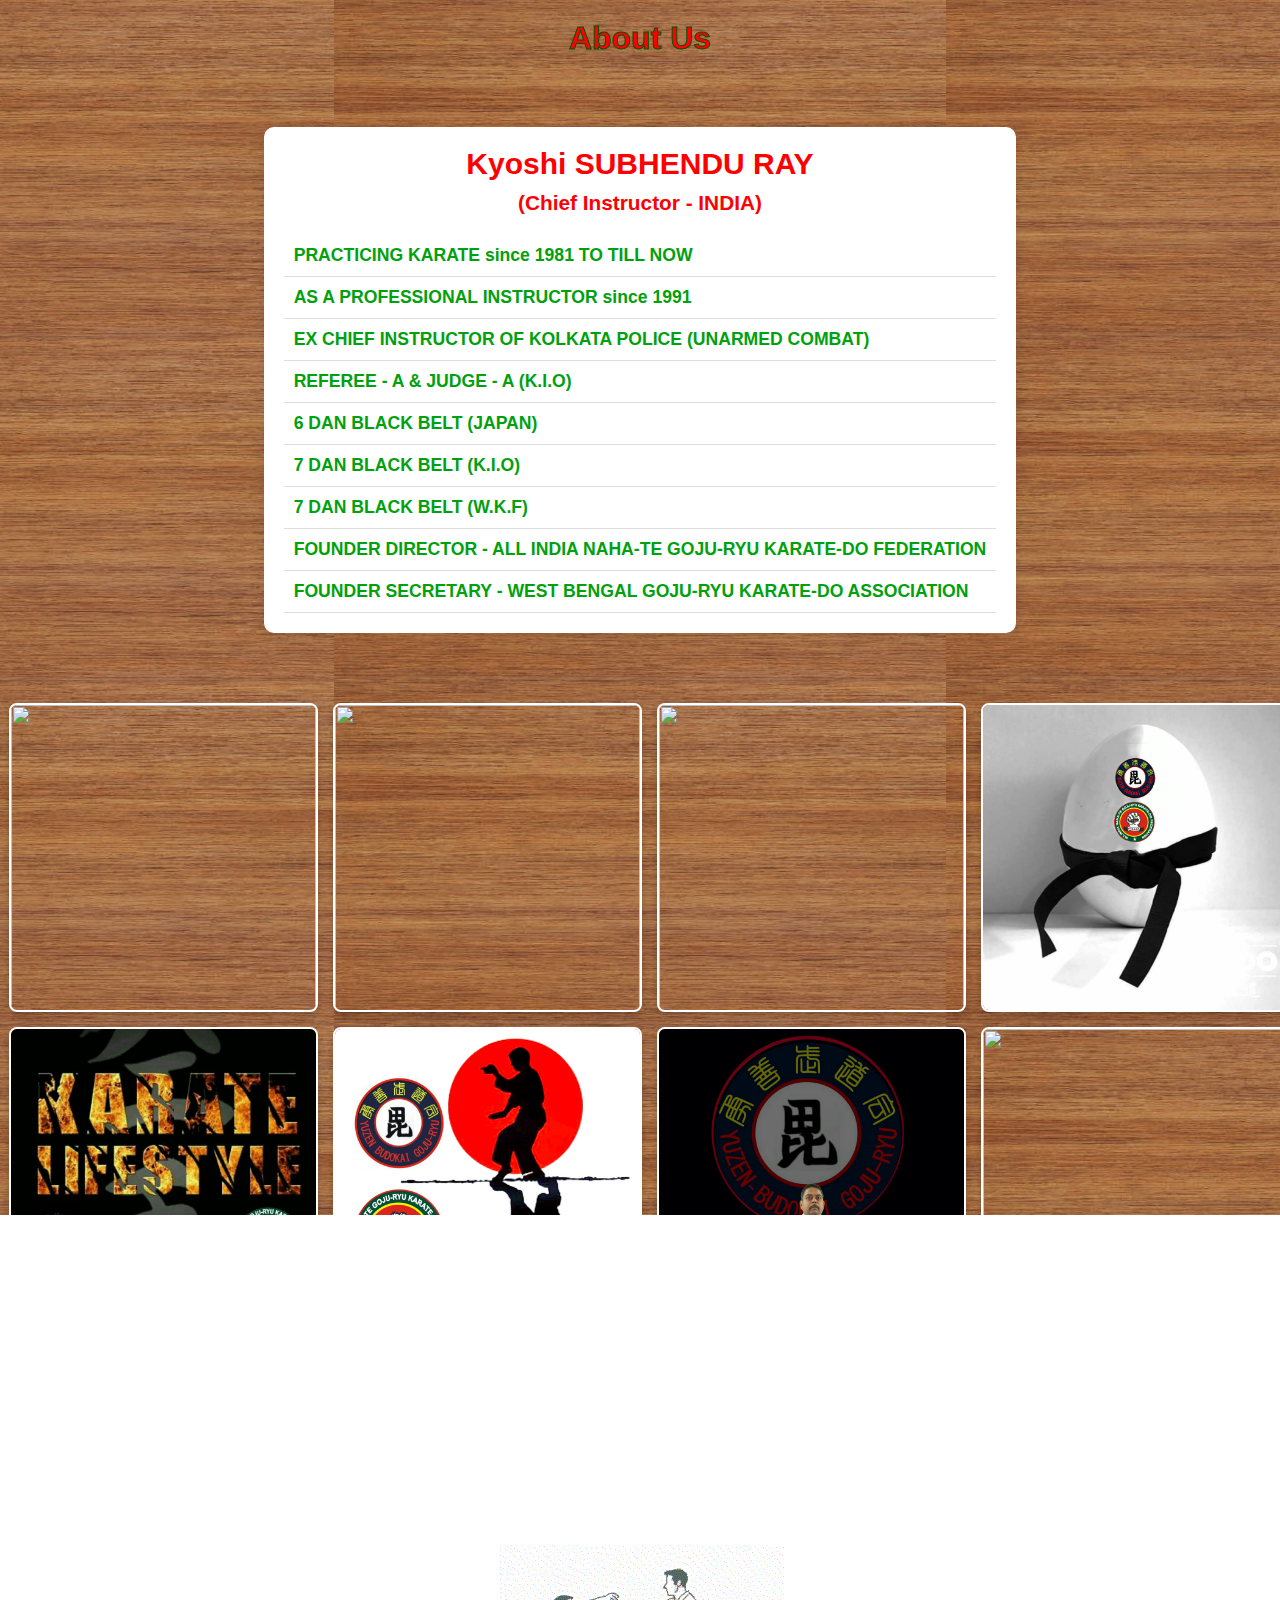
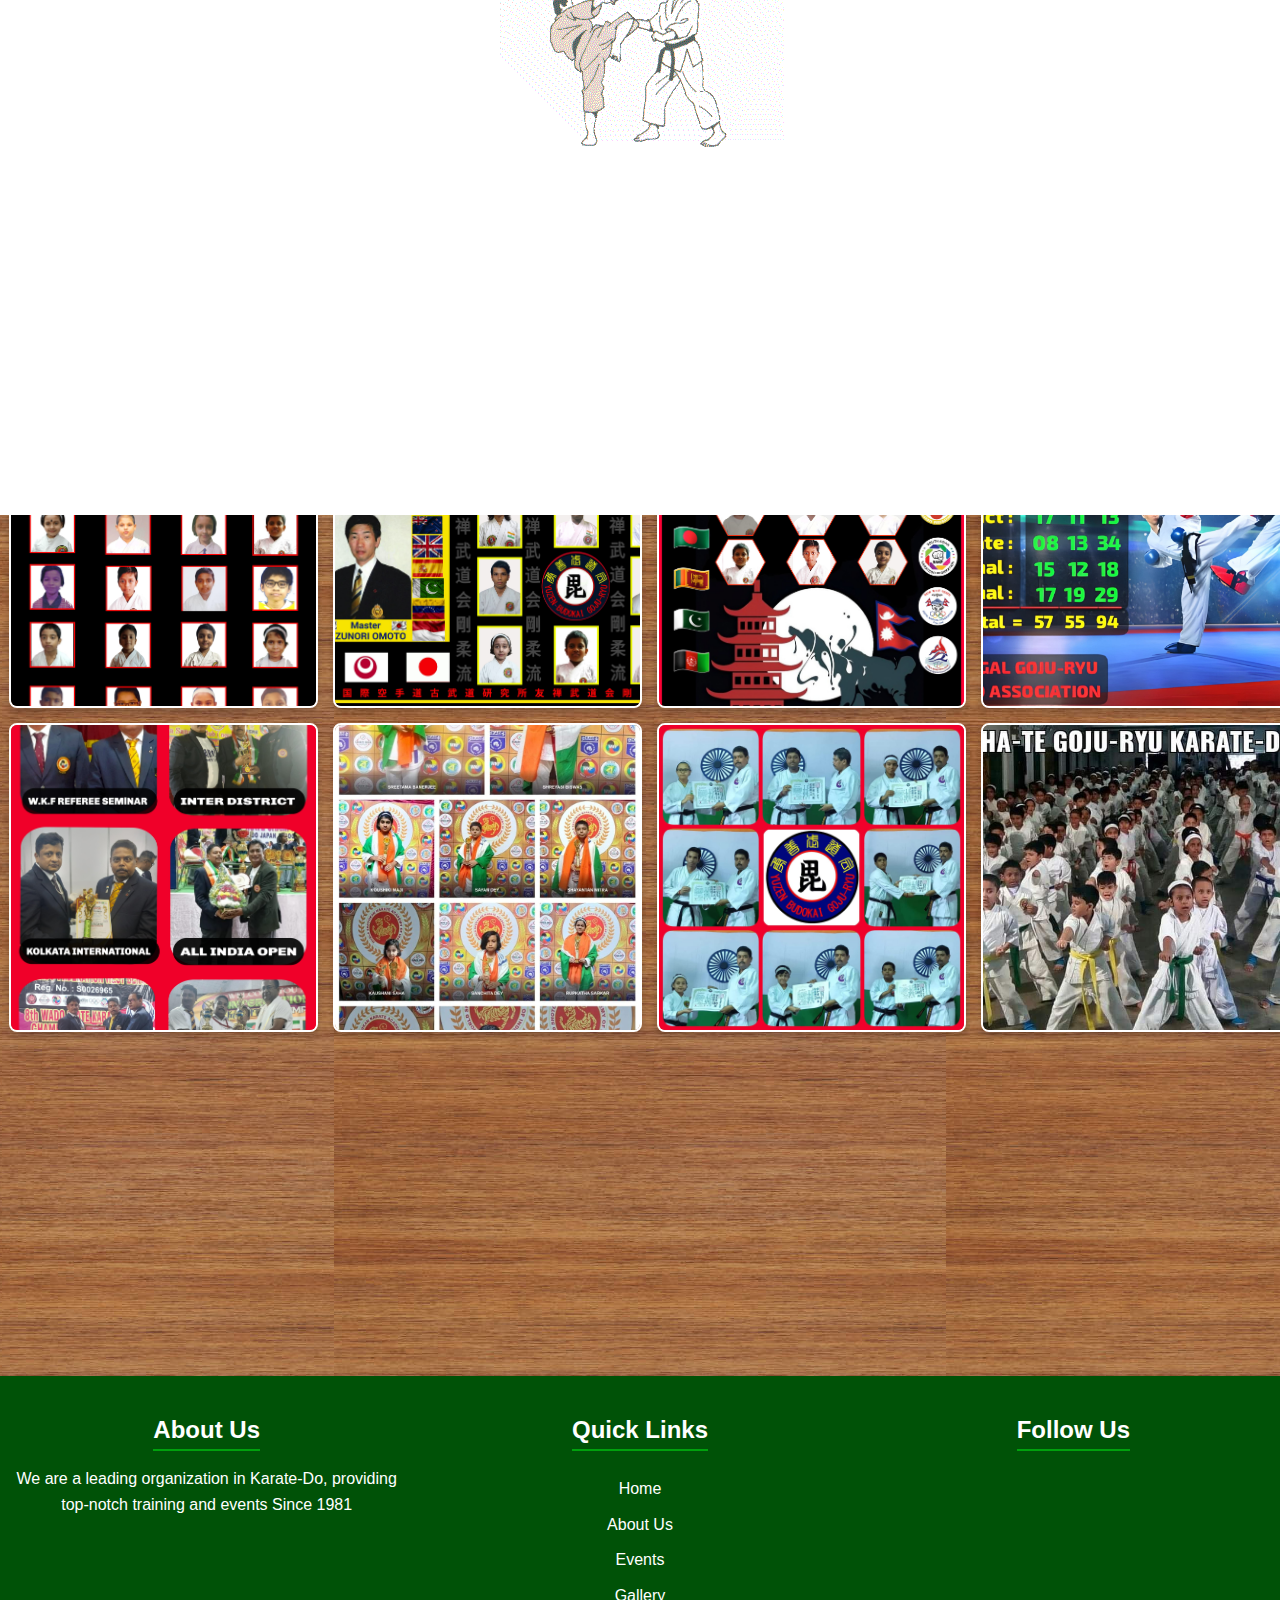
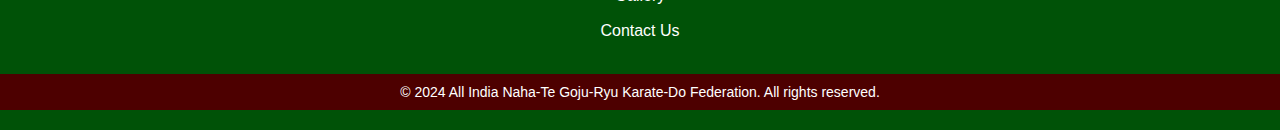
==== commit 418d4794: "Update about.html" ====
--- a/about.html
+++ b/about.html
@@ -23,8 +23,8 @@
    }
 
    window.addEventListener("load", function() {
-       // Delay hiding the preloader for 2 seconds
-       setTimeout(hidePreloader, 3000); // 2000 milliseconds = 2 seconds
+       // Delay hiding the preloader for 3 seconds
+       setTimeout(hidePreloader, 3000); // 3000 milliseconds = 3 seconds
    });
 </script>
 
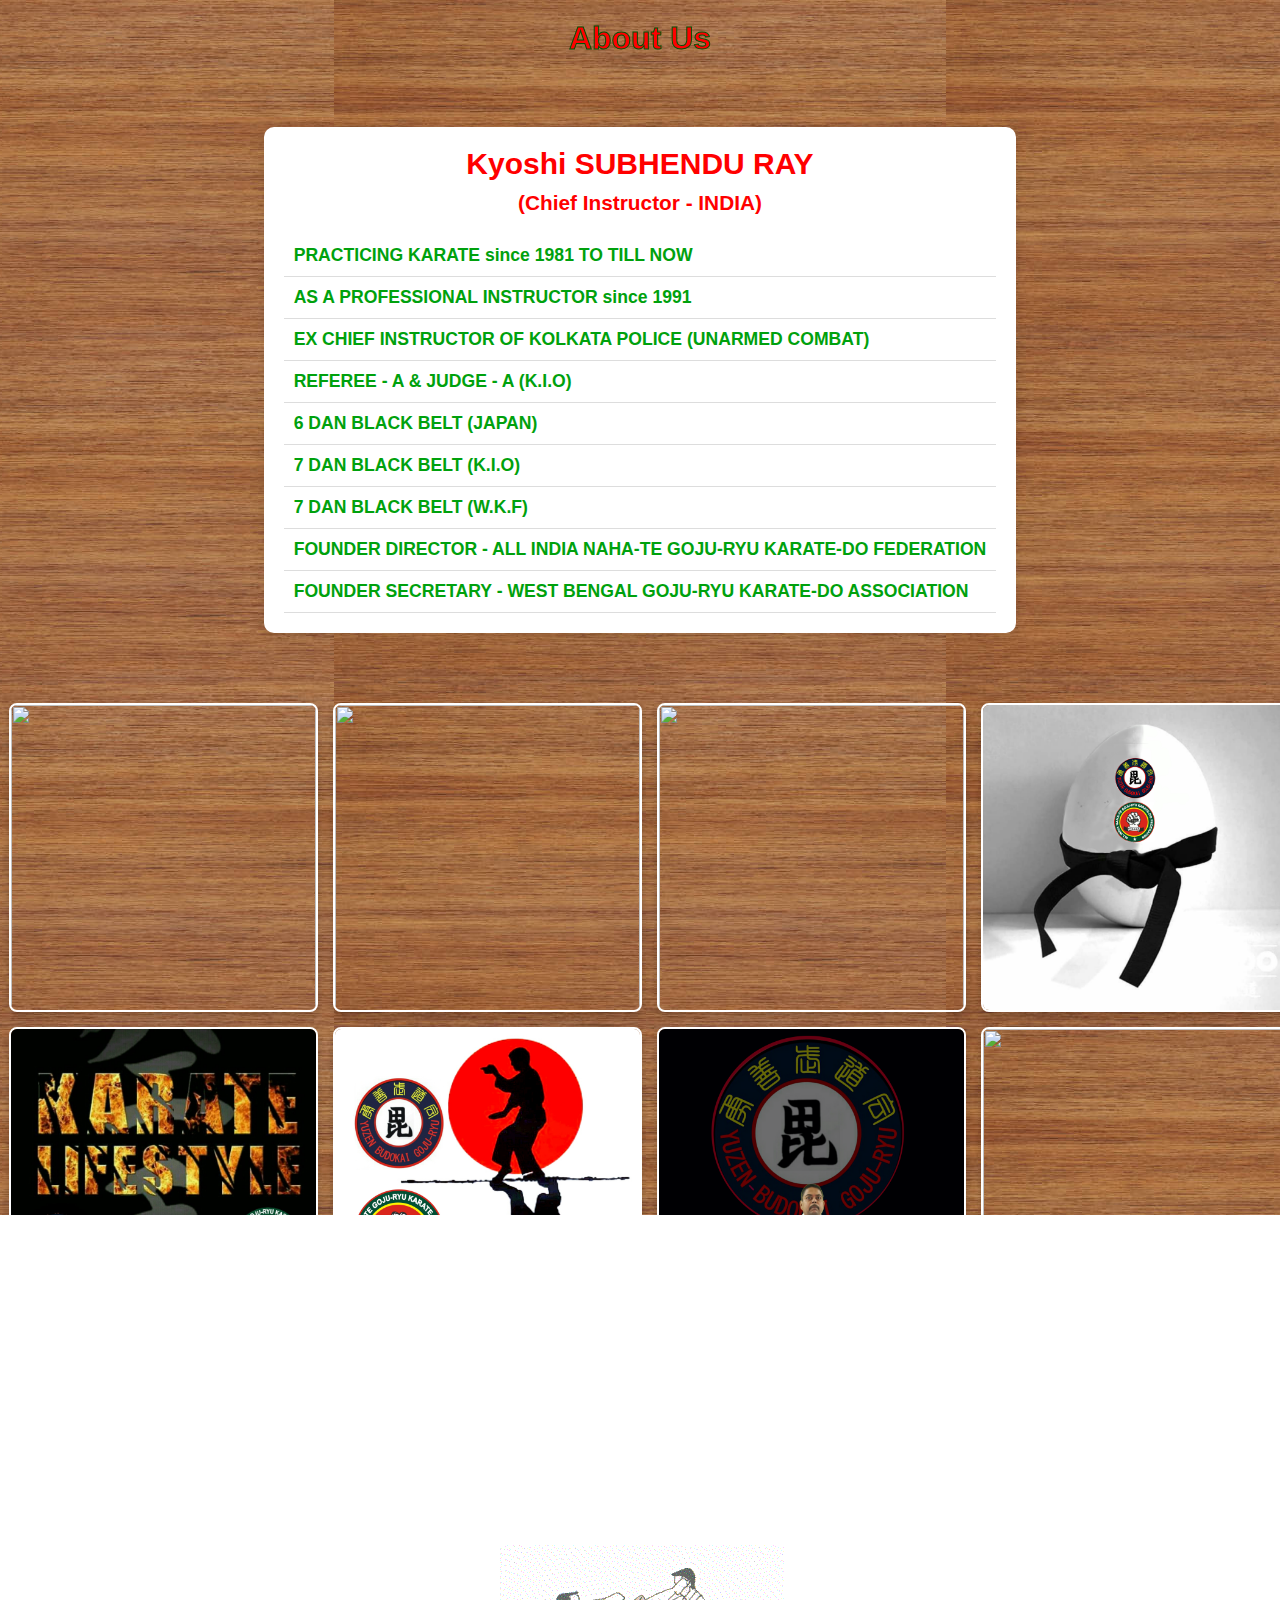
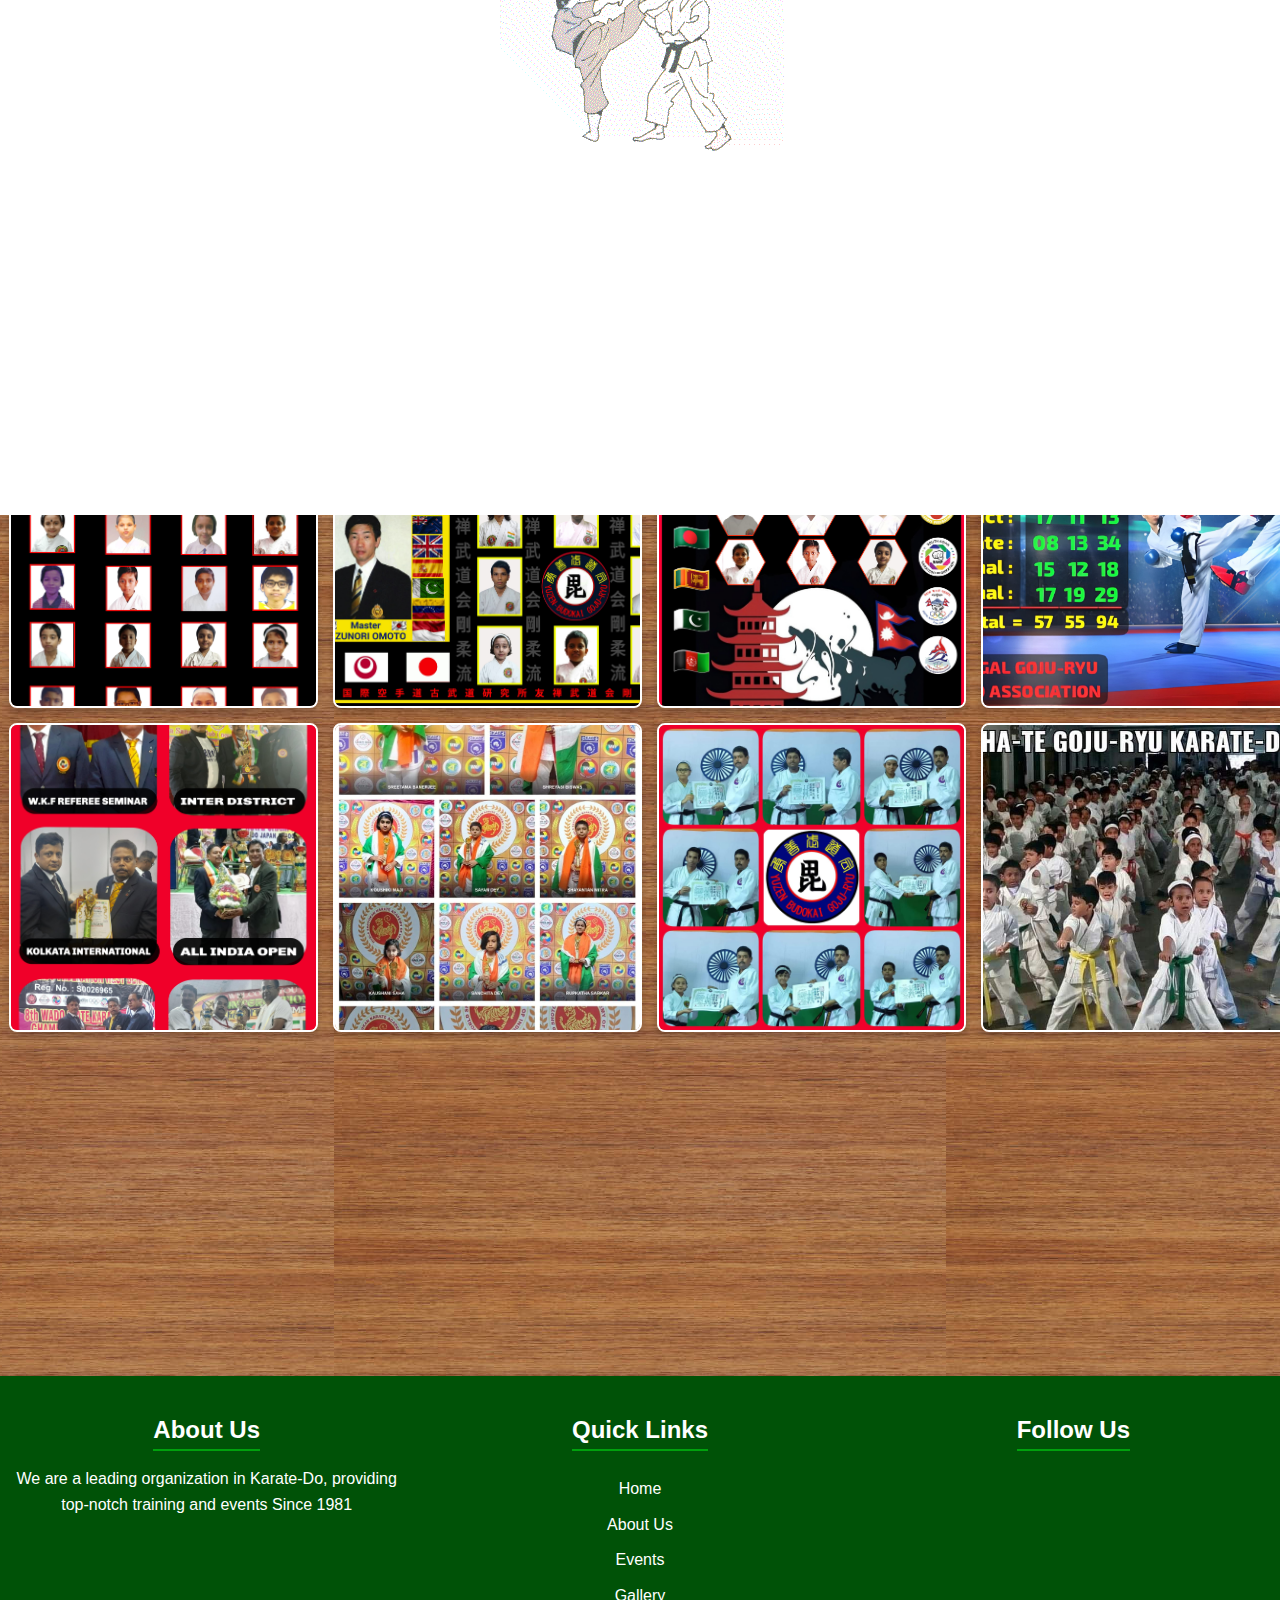
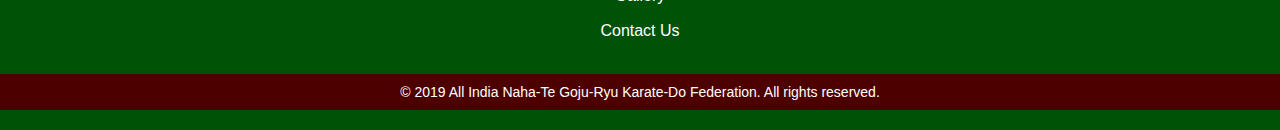
==== commit 24a8e305: "Update about.html" ====
--- a/about.html
+++ b/about.html
@@ -407,7 +407,7 @@
                 </div>
             </div>
             <div class="footer-bottom">
-                <p>&copy; 2024 All India Naha-Te Goju-Ryu Karate-Do Federation. All rights reserved.</p>
+                <p>&copy; 2019 All India Naha-Te Goju-Ryu Karate-Do Federation. All rights reserved.</p>
             </div>
         </footer>
         
